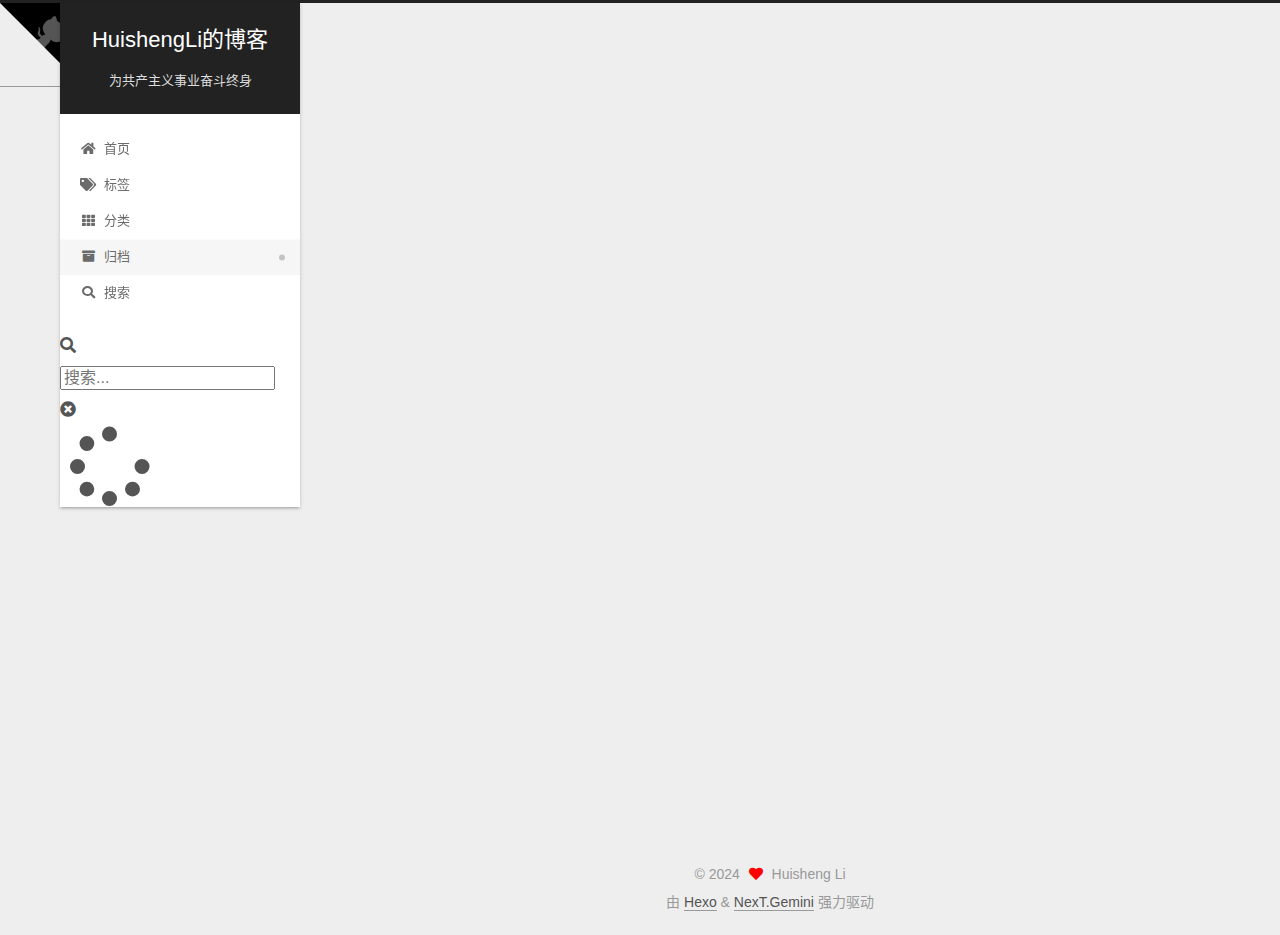
==== archives/index.html @ af9d1add "Site updated: 2024-03-17 16:15:12" ====
<!DOCTYPE html>
<html lang="zh-CN">
<head>
  <meta charset="UTF-8">
<meta name="viewport" content="width=device-width, initial-scale=1, maximum-scale=2">
<meta name="theme-color" content="#222">
<meta name="generator" content="Hexo 7.1.1">
  <link rel="apple-touch-icon" sizes="180x180" href="/images/apple-touch-icon-next.png">
  <link rel="icon" type="image/png" sizes="32x32" href="/images/favicon-32x32-next.png">
  <link rel="icon" type="image/png" sizes="16x16" href="/images/favicon-16x16-next.png">
  <link rel="mask-icon" href="/images/logo.svg" color="#222">

<link rel="stylesheet" href="/css/main.css">


<link rel="stylesheet" href="/lib/font-awesome/css/all.min.css">

<script id="hexo-configurations">
    var NexT = window.NexT || {};
    var CONFIG = {"hostname":"example.com","root":"/","scheme":"Gemini","version":"7.8.0","exturl":false,"sidebar":{"position":"left","display":"post","padding":18,"offset":12,"onmobile":false},"copycode":{"enable":false,"show_result":false,"style":null},"back2top":{"enable":true,"sidebar":false,"scrollpercent":false},"bookmark":{"enable":false,"color":"#222","save":"auto"},"fancybox":false,"mediumzoom":false,"lazyload":false,"pangu":false,"comments":{"style":"tabs","active":null,"storage":true,"lazyload":false,"nav":null},"algolia":{"hits":{"per_page":10},"labels":{"input_placeholder":"Search for Posts","hits_empty":"We didn't find any results for the search: ${query}","hits_stats":"${hits} results found in ${time} ms"}},"localsearch":{"enable":true,"trigger":"auto","top_n_per_article":5,"unescape":false,"preload":false},"motion":{"enable":true,"async":false,"transition":{"post_block":"fadeIn","post_header":"slideDownIn","post_body":"slideDownIn","coll_header":"slideLeftIn","sidebar":"slideUpIn"}},"path":"search.xml"};
  </script>

  <meta name="description" content="记录每周学习成果">
<meta property="og:type" content="website">
<meta property="og:title" content="HuishengLi的博客">
<meta property="og:url" content="http://example.com/archives/index.html">
<meta property="og:site_name" content="HuishengLi的博客">
<meta property="og:description" content="记录每周学习成果">
<meta property="og:locale" content="zh_CN">
<meta property="article:author" content="Huisheng Li">
<meta property="article:tag" content="学习">
<meta name="twitter:card" content="summary">

<link rel="canonical" href="http://example.com/archives/">


<script id="page-configurations">
  // https://hexo.io/docs/variables.html
  CONFIG.page = {
    sidebar: "",
    isHome : false,
    isPost : false,
    lang   : 'zh-CN'
  };
</script>

  <title>归档 | HuishengLi的博客</title>
  






  <noscript>
  <style>
  .use-motion .brand,
  .use-motion .menu-item,
  .sidebar-inner,
  .use-motion .post-block,
  .use-motion .pagination,
  .use-motion .comments,
  .use-motion .post-header,
  .use-motion .post-body,
  .use-motion .collection-header { opacity: initial; }

  .use-motion .site-title,
  .use-motion .site-subtitle {
    opacity: initial;
    top: initial;
  }

  .use-motion .logo-line-before i { left: initial; }
  .use-motion .logo-line-after i { right: initial; }
  </style>
</noscript>

<link rel="alternate" href="/atom.xml" title="HuishengLi的博客" type="application/atom+xml">
</head>

<body itemscope itemtype="http://schema.org/WebPage">
  <div class="container use-motion">
    <div class="headband"></div>

    <header class="header" itemscope itemtype="http://schema.org/WPHeader">
      <div class="header-inner"><div class="site-brand-container">
  <div class="site-nav-toggle">
    <div class="toggle" aria-label="切换导航栏">
      <span class="toggle-line toggle-line-first"></span>
      <span class="toggle-line toggle-line-middle"></span>
      <span class="toggle-line toggle-line-last"></span>
    </div>
  </div>

  <div class="site-meta">

    <a href="/" class="brand" rel="start">
      <span class="logo-line-before"><i></i></span>
      <h1 class="site-title">HuishengLi的博客</h1>
      <span class="logo-line-after"><i></i></span>
    </a>
      <p class="site-subtitle" itemprop="description">为共产主义事业奋斗终身</p>
  </div>

  <div class="site-nav-right">
    <div class="toggle popup-trigger">
        <i class="fa fa-search fa-fw fa-lg"></i>
    </div>
  </div>
</div>




<nav class="site-nav">
  <ul id="menu" class="main-menu menu">
        <li class="menu-item menu-item-home">

    <a href="/" rel="section"><i class="fa fa-home fa-fw"></i>首页</a>

  </li>
        <li class="menu-item menu-item-tags">

    <a href="/tags/" rel="section"><i class="fa fa-tags fa-fw"></i>标签</a>

  </li>
        <li class="menu-item menu-item-categories">

    <a href="/categories/" rel="section"><i class="fa fa-th fa-fw"></i>分类</a>

  </li>
        <li class="menu-item menu-item-archives">

    <a href="/archives/" rel="section"><i class="fa fa-archive fa-fw"></i>归档</a>

  </li>
      <li class="menu-item menu-item-search">
        <a role="button" class="popup-trigger"><i class="fa fa-search fa-fw"></i>搜索
        </a>
      </li>
  </ul>
</nav>



  <div class="search-pop-overlay">
    <div class="popup search-popup">
        <div class="search-header">
  <span class="search-icon">
    <i class="fa fa-search"></i>
  </span>
  <div class="search-input-container">
    <input autocomplete="off" autocapitalize="off"
           placeholder="搜索..." spellcheck="false"
           type="search" class="search-input">
  </div>
  <span class="popup-btn-close">
    <i class="fa fa-times-circle"></i>
  </span>
</div>
<div id="search-result">
  <div id="no-result">
    <i class="fa fa-spinner fa-pulse fa-5x fa-fw"></i>
  </div>
</div>

    </div>
  </div>

</div>
    </header>

    
  <div class="back-to-top">
    <i class="fa fa-arrow-up"></i>
    <span>0%</span>
  </div>

  <a href="https://github.com/HuishengLi233/HuishengLi233.github.io" class="github-corner" title="Follow me on GitHub" aria-label="Follow me on GitHub" rel="noopener" target="_blank"><svg width="80" height="80" viewBox="0 0 250 250" aria-hidden="true"><path d="M0,0 L115,115 L130,115 L142,142 L250,250 L250,0 Z"></path><path d="M128.3,109.0 C113.8,99.7 119.0,89.6 119.0,89.6 C122.0,82.7 120.5,78.6 120.5,78.6 C119.2,72.0 123.4,76.3 123.4,76.3 C127.3,80.9 125.5,87.3 125.5,87.3 C122.9,97.6 130.6,101.9 134.4,103.2" fill="currentColor" style="transform-origin: 130px 106px;" class="octo-arm"></path><path d="M115.0,115.0 C114.9,115.1 118.7,116.5 119.8,115.4 L133.7,101.6 C136.9,99.2 139.9,98.4 142.2,98.6 C133.8,88.0 127.5,74.4 143.8,58.0 C148.5,53.4 154.0,51.2 159.7,51.0 C160.3,49.4 163.2,43.6 171.4,40.1 C171.4,40.1 176.1,42.5 178.8,56.2 C183.1,58.6 187.2,61.8 190.9,65.4 C194.5,69.0 197.7,73.2 200.1,77.6 C213.8,80.2 216.3,84.9 216.3,84.9 C212.7,93.1 206.9,96.0 205.4,96.6 C205.1,102.4 203.0,107.8 198.3,112.5 C181.9,128.9 168.3,122.5 157.7,114.1 C157.9,116.9 156.7,120.9 152.7,124.9 L141.0,136.5 C139.8,137.7 141.6,141.9 141.8,141.8 Z" fill="currentColor" class="octo-body"></path></svg></a>


    <main class="main">
      <div class="main-inner">
        <div class="content-wrap">
          

          <div class="content archive">
            

  
  
  
  <div class="post-block">
    <div class="posts-collapse">
      <div class="collection-title">
        <span class="collection-header">嗯..! 目前共计 1 篇日志。 继续努力。</span>
      </div>

      
    <div class="collection-year">
      <span class="collection-header">2024</span>
    </div>

  <article itemscope itemtype="http://schema.org/Article">
    <header class="post-header">

      <div class="post-meta">
        <time itemprop="dateCreated"
              datetime="2024-03-16T19:32:23+08:00"
              content="2024-03-16">
          03-16
        </time>
      </div>

      <div class="post-title">
          <a class="post-title-link" href="/2024/03/16/hello-world/" itemprop="url">
            <span itemprop="name">Hello World</span>
          </a>
      </div>

    </header>
  </article>


    </div>
  </div>
  
  
  

  



          </div>
          

<script>
  window.addEventListener('tabs:register', () => {
    let { activeClass } = CONFIG.comments;
    if (CONFIG.comments.storage) {
      activeClass = localStorage.getItem('comments_active') || activeClass;
    }
    if (activeClass) {
      let activeTab = document.querySelector(`a[href="#comment-${activeClass}"]`);
      if (activeTab) {
        activeTab.click();
      }
    }
  });
  if (CONFIG.comments.storage) {
    window.addEventListener('tabs:click', event => {
      if (!event.target.matches('.tabs-comment .tab-content .tab-pane')) return;
      let commentClass = event.target.classList[1];
      localStorage.setItem('comments_active', commentClass);
    });
  }
</script>

        </div>
          
  
  <div class="toggle sidebar-toggle">
    <span class="toggle-line toggle-line-first"></span>
    <span class="toggle-line toggle-line-middle"></span>
    <span class="toggle-line toggle-line-last"></span>
  </div>

  <aside class="sidebar">
    <div class="sidebar-inner">

      <ul class="sidebar-nav motion-element">
        <li class="sidebar-nav-toc">
          文章目录
        </li>
        <li class="sidebar-nav-overview">
          站点概览
        </li>
      </ul>

      <!--noindex-->
      <div class="post-toc-wrap sidebar-panel">
      </div>
      <!--/noindex-->

      <div class="site-overview-wrap sidebar-panel">
        <div class="site-author motion-element" itemprop="author" itemscope itemtype="http://schema.org/Person">
    <img class="site-author-image" itemprop="image" alt="Huisheng Li"
      src="/images/avatar.jpg">
  <p class="site-author-name" itemprop="name">Huisheng Li</p>
  <div class="site-description" itemprop="description">记录每周学习成果</div>
</div>
<div class="site-state-wrap motion-element">
  <nav class="site-state">
      <div class="site-state-item site-state-posts">
          <a href="/archives/">
        
          <span class="site-state-item-count">1</span>
          <span class="site-state-item-name">日志</span>
        </a>
      </div>
  </nav>
</div>



      </div>

    </div>
  </aside>
  <div id="sidebar-dimmer"></div>


      </div>
    </main>

    <footer class="footer">
      <div class="footer-inner">
        

        

<div class="copyright">
  
  &copy; 
  <span itemprop="copyrightYear">2024</span>
  <span class="with-love">
    <i class="fa fa-heart"></i>
  </span>
  <span class="author" itemprop="copyrightHolder">Huisheng Li</span>
</div>
  <div class="powered-by">由 <a href="https://hexo.io/" class="theme-link" rel="noopener" target="_blank">Hexo</a> & <a href="https://theme-next.org/" class="theme-link" rel="noopener" target="_blank">NexT.Gemini</a> 强力驱动
  </div>

        








      </div>
    </footer>
  </div>

  
  <script src="/lib/anime.min.js"></script>
  <script src="/lib/velocity/velocity.min.js"></script>
  <script src="/lib/velocity/velocity.ui.min.js"></script>

<script src="/js/utils.js"></script>

<script src="/js/motion.js"></script>


<script src="/js/schemes/pisces.js"></script>


<script src="/js/next-boot.js"></script>




  




  
<script src="/js/local-search.js"></script>













  

  

</body>
</html>
---- css/main.css ----
:root {
  --body-bg-color: #eee;
  --content-bg-color: #fff;
  --card-bg-color: #f5f5f5;
  --text-color: #555;
  --blockquote-color: #666;
  --link-color: #555;
  --link-hover-color: #222;
  --brand-color: #fff;
  --brand-hover-color: #fff;
  --table-row-odd-bg-color: #f9f9f9;
  --table-row-hover-bg-color: #f5f5f5;
  --menu-item-bg-color: #f5f5f5;
  --btn-default-bg: #fff;
  --btn-default-color: #555;
  --btn-default-border-color: #555;
  --btn-default-hover-bg: #222;
  --btn-default-hover-color: #fff;
  --btn-default-hover-border-color: #222;
}
html {
  line-height: 1.15; /* 1 */
  -webkit-text-size-adjust: 100%; /* 2 */
}
body {
  margin: 0;
}
main {
  display: block;
}
h1 {
  font-size: 2em;
  margin: 0.67em 0;
}
hr {
  box-sizing: content-box; /* 1 */
  height: 0; /* 1 */
  overflow: visible; /* 2 */
}
pre {
  font-family: monospace, monospace; /* 1 */
  font-size: 1em; /* 2 */
}
a {
  background: transparent;
}
abbr[title] {
  border-bottom: none; /* 1 */
  text-decoration: underline; /* 2 */
  text-decoration: underline dotted; /* 2 */
}
b,
strong {
  font-weight: bolder;
}
code,
kbd,
samp {
  font-family: monospace, monospace; /* 1 */
  font-size: 1em; /* 2 */
}
small {
  font-size: 80%;
}
sub,
sup {
  font-size: 75%;
  line-height: 0;
  position: relative;
  vertical-align: baseline;
}
sub {
  bottom: -0.25em;
}
sup {
  top: -0.5em;
}
img {
  border-style: none;
}
button,
input,
optgroup,
select,
textarea {
  font-family: inherit; /* 1 */
  font-size: 100%; /* 1 */
  line-height: 1.15; /* 1 */
  margin: 0; /* 2 */
}
button,
input {
/* 1 */
  overflow: visible;
}
button,
select {
/* 1 */
  text-transform: none;
}
button,
[type='button'],
[type='reset'],
[type='submit'] {
  -webkit-appearance: button;
}
button::-moz-focus-inner,
[type='button']::-moz-focus-inner,
[type='reset']::-moz-focus-inner,
[type='submit']::-moz-focus-inner {
  border-style: none;
  padding: 0;
}
button:-moz-focusring,
[type='button']:-moz-focusring,
[type='reset']:-moz-focusring,
[type='submit']:-moz-focusring {
  outline: 1px dotted ButtonText;
}
fieldset {
  padding: 0.35em 0.75em 0.625em;
}
legend {
  box-sizing: border-box; /* 1 */
  color: inherit; /* 2 */
  display: table; /* 1 */
  max-width: 100%; /* 1 */
  padding: 0; /* 3 */
  white-space: normal; /* 1 */
}
progress {
  vertical-align: baseline;
}
textarea {
  overflow: auto;
}
[type='checkbox'],
[type='radio'] {
  box-sizing: border-box; /* 1 */
  padding: 0; /* 2 */
}
[type='number']::-webkit-inner-spin-button,
[type='number']::-webkit-outer-spin-button {
  height: auto;
}
[type='search'] {
  outline-offset: -2px; /* 2 */
  -webkit-appearance: textfield; /* 1 */
}
[type='search']::-webkit-search-decoration {
  -webkit-appearance: none;
}
::-webkit-file-upload-button {
  font: inherit; /* 2 */
  -webkit-appearance: button; /* 1 */
}
details {
  display: block;
}
summary {
  display: list-item;
}
template {
  display: none;
}
[hidden] {
  display: none;
}
::selection {
  background: #262a30;
  color: #eee;
}
html,
body {
  height: 100%;
}
body {
  background: var(--body-bg-color);
  color: var(--text-color);
  font-family: 'Lato', "PingFang SC", "Microsoft YaHei", sans-serif;
  font-size: 1em;
  line-height: 2;
}
@media (max-width: 991px) {
  body {
    padding-left: 0 !important;
    padding-right: 0 !important;
  }
}
h1,
h2,
h3,
h4,
h5,
h6 {
  font-family: 'Lato', "PingFang SC", "Microsoft YaHei", sans-serif;
  font-weight: bold;
  line-height: 1.5;
  margin: 20px 0 15px;
}
h1 {
  font-size: 1.5em;
}
h2 {
  font-size: 1.375em;
}
h3 {
  font-size: 1.25em;
}
h4 {
  font-size: 1.125em;
}
h5 {
  font-size: 1em;
}
h6 {
  font-size: 0.875em;
}
p {
  margin: 0 0 20px 0;
}
a,
span.exturl {
  border-bottom: 1px solid #999;
  color: var(--link-color);
  outline: 0;
  text-decoration: none;
  overflow-wrap: break-word;
  word-wrap: break-word;
  cursor: pointer;
}
a:hover,
span.exturl:hover {
  border-bottom-color: var(--link-hover-color);
  color: var(--link-hover-color);
}
iframe,
img,
video {
  display: block;
  margin-left: auto;
  margin-right: auto;
  max-width: 100%;
}
hr {
  background-image: repeating-linear-gradient(-45deg, #ddd, #ddd 4px, transparent 4px, transparent 8px);
  border: 0;
  height: 3px;
  margin: 40px 0;
}
blockquote {
  border-left: 4px solid #ddd;
  color: var(--blockquote-color);
  margin: 0;
  padding: 0 15px;
}
blockquote cite::before {
  content: '-';
  padding: 0 5px;
}
dt {
  font-weight: bold;
}
dd {
  margin: 0;
  padding: 0;
}
kbd {
  background-color: #f5f5f5;
  background-image: linear-gradient(#eee, #fff, #eee);
  border: 1px solid #ccc;
  border-radius: 0.2em;
  box-shadow: 0.1em 0.1em 0.2em rgba(0,0,0,0.1);
  color: #555;
  font-family: inherit;
  padding: 0.1em 0.3em;
  white-space: nowrap;
}
.table-container {
  overflow: auto;
}
table {
  border-collapse: collapse;
  border-spacing: 0;
  font-size: 0.875em;
  margin: 0 0 20px 0;
  width: 100%;
}
tbody tr:nth-of-type(odd) {
  background: var(--table-row-odd-bg-color);
}
tbody tr:hover {
  background: var(--table-row-hover-bg-color);
}
caption,
th,
td {
  font-weight: normal;
  padding: 8px;
  vertical-align: middle;
}
th,
td {
  border: 1px solid #ddd;
  border-bottom: 3px solid #ddd;
}
th {
  font-weight: 700;
  padding-bottom: 10px;
}
td {
  border-bottom-width: 1px;
}
.btn {
  background: var(--btn-default-bg);
  border: 2px solid var(--btn-default-border-color);
  border-radius: 2px;
  color: var(--btn-default-color);
  display: inline-block;
  font-size: 0.875em;
  line-height: 2;
  padding: 0 20px;
  text-decoration: none;
  transition-property: background-color;
  transition-delay: 0s;
  transition-duration: 0.2s;
  transition-timing-function: ease-in-out;
}
.btn:hover {
  background: var(--btn-default-hover-bg);
  border-color: var(--btn-default-hover-border-color);
  color: var(--btn-default-hover-color);
}
.btn + .btn {
  margin: 0 0 8px 8px;
}
.btn .fa-fw {
  text-align: left;
  width: 1.285714285714286em;
}
.toggle {
  line-height: 0;
}
.toggle .toggle-line {
  background: #fff;
  display: inline-block;
  height: 2px;
  left: 0;
  position: relative;
  top: 0;
  transition: all 0.4s;
  vertical-align: top;
  width: 100%;
}
.toggle .toggle-line:not(:first-child) {
  margin-top: 3px;
}
.toggle.toggle-arrow .toggle-line-first {
  left: 50%;
  top: 2px;
  transform: rotate(45deg);
  width: 50%;
}
.toggle.toggle-arrow .toggle-line-middle {
  left: 2px;
  width: 90%;
}
.toggle.toggle-arrow .toggle-line-last {
  left: 50%;
  top: -2px;
  transform: rotate(-45deg);
  width: 50%;
}
.toggle.toggle-close .toggle-line-first {
  transform: rotate(-45deg);
  top: 5px;
}
.toggle.toggle-close .toggle-line-middle {
  opacity: 0;
}
.toggle.toggle-close .toggle-line-last {
  transform: rotate(45deg);
  top: -5px;
}
.highlight,
pre {
  background: #f7f7f7;
  color: #4d4d4c;
  line-height: 1.6;
  margin: 0 auto 20px;
}
pre,
code {
  font-family: consolas, Menlo, monospace, "PingFang SC", "Microsoft YaHei";
}
code {
  background: #eee;
  border-radius: 3px;
  color: #555;
  padding: 2px 4px;
  overflow-wrap: break-word;
  word-wrap: break-word;
}
.highlight *::selection {
  background: #d6d6d6;
}
.highlight pre {
  border: 0;
  margin: 0;
  padding: 10px 0;
}
.highlight table {
  border: 0;
  margin: 0;
  width: auto;
}
.highlight td {
  border: 0;
  padding: 0;
}
.highlight figcaption {
  background: #eff2f3;
  color: #4d4d4c;
  display: flex;
  font-size: 0.875em;
  justify-content: space-between;
  line-height: 1.2;
  padding: 0.5em;
}
.highlight figcaption a {
  color: #4d4d4c;
}
.highlight figcaption a:hover {
  border-bottom-color: #4d4d4c;
}
.highlight .gutter {
  -moz-user-select: none;
  -ms-user-select: none;
  -webkit-user-select: none;
  user-select: none;
}
.highlight .gutter pre {
  background: #eff2f3;
  color: #869194;
  padding-left: 10px;
  padding-right: 10px;
  text-align: right;
}
.highlight .code pre {
  background: #f7f7f7;
  padding-left: 10px;
  width: 100%;
}
.gist table {
  width: auto;
}
.gist table td {
  border: 0;
}
pre {
  overflow: auto;
  padding: 10px;
}
pre code {
  background: none;
  color: #4d4d4c;
  font-size: 0.875em;
  padding: 0;
  text-shadow: none;
}
pre .deletion {
  background: #fdd;
}
pre .addition {
  background: #dfd;
}
pre .meta {
  color: #eab700;
  -moz-user-select: none;
  -ms-user-select: none;
  -webkit-user-select: none;
  user-select: none;
}
pre .comment {
  color: #8e908c;
}
pre .variable,
pre .attribute,
pre .tag,
pre .name,
pre .regexp,
pre .ruby .constant,
pre .xml .tag .title,
pre .xml .pi,
pre .xml .doctype,
pre .html .doctype,
pre .css .id,
pre .css .class,
pre .css .pseudo {
  color: #c82829;
}
pre .number,
pre .preprocessor,
pre .built_in,
pre .builtin-name,
pre .literal,
pre .params,
pre .constant,
pre .command {
  color: #f5871f;
}
pre .ruby .class .title,
pre .css .rules .attribute,
pre .string,
pre .symbol,
pre .value,
pre .inheritance,
pre .header,
pre .ruby .symbol,
pre .xml .cdata,
pre .special,
pre .formula {
  color: #718c00;
}
pre .title,
pre .css .hexcolor {
  color: #3e999f;
}
pre .function,
pre .python .decorator,
pre .python .title,
pre .ruby .function .title,
pre .ruby .title .keyword,
pre .perl .sub,
pre .javascript .title,
pre .coffeescript .title {
  color: #4271ae;
}
pre .keyword,
pre .javascript .function {
  color: #8959a8;
}
.blockquote-center {
  border-left: none;
  margin: 40px 0;
  padding: 0;
  position: relative;
  text-align: center;
}
.blockquote-center .fa {
  display: block;
  opacity: 0.6;
  position: absolute;
  width: 100%;
}
.blockquote-center .fa-quote-left {
  border-top: 1px solid #ccc;
  text-align: left;
  top: -20px;
}
.blockquote-center .fa-quote-right {
  border-bottom: 1px solid #ccc;
  text-align: right;
  bottom: -20px;
}
.blockquote-center p,
.blockquote-center div {
  text-align: center;
}
.post-body .group-picture img {
  margin: 0 auto;
  padding: 0 3px;
}
.group-picture-row {
  margin-bottom: 6px;
  overflow: hidden;
}
.group-picture-column {
  float: left;
  margin-bottom: 10px;
}
.post-body .label {
  color: #555;
  display: inline;
  padding: 0 2px;
}
.post-body .label.default {
  background: #f0f0f0;
}
.post-body .label.primary {
  background: #efe6f7;
}
.post-body .label.info {
  background: #e5f2f8;
}
.post-body .label.success {
  background: #e7f4e9;
}
.post-body .label.warning {
  background: #fcf6e1;
}
.post-body .label.danger {
  background: #fae8eb;
}
.post-body .tabs {
  margin-bottom: 20px;
}
.post-body .tabs,
.tabs-comment {
  display: block;
  padding-top: 10px;
  position: relative;
}
.post-body .tabs ul.nav-tabs,
.tabs-comment ul.nav-tabs {
  display: flex;
  flex-wrap: wrap;
  margin: 0;
  margin-bottom: -1px;
  padding: 0;
}
@media (max-width: 413px) {
  .post-body .tabs ul.nav-tabs,
  .tabs-comment ul.nav-tabs {
    display: block;
    margin-bottom: 5px;
  }
}
.post-body .tabs ul.nav-tabs li.tab,
.tabs-comment ul.nav-tabs li.tab {
  border-bottom: 1px solid #ddd;
  border-left: 1px solid transparent;
  border-right: 1px solid transparent;
  border-top: 3px solid transparent;
  flex-grow: 1;
  list-style-type: none;
  border-radius: 0 0 0 0;
}
@media (max-width: 413px) {
  .post-body .tabs ul.nav-tabs li.tab,
  .tabs-comment ul.nav-tabs li.tab {
    border-bottom: 1px solid transparent;
    border-left: 3px solid transparent;
    border-right: 1px solid transparent;
    border-top: 1px solid transparent;
  }
}
@media (max-width: 413px) {
  .post-body .tabs ul.nav-tabs li.tab,
  .tabs-comment ul.nav-tabs li.tab {
    border-radius: 0;
  }
}
.post-body .tabs ul.nav-tabs li.tab a,
.tabs-comment ul.nav-tabs li.tab a {
  border-bottom: initial;
  display: block;
  line-height: 1.8;
  outline: 0;
  padding: 0.25em 0.75em;
  text-align: center;
  transition-delay: 0s;
  transition-duration: 0.2s;
  transition-timing-function: ease-out;
}
.post-body .tabs ul.nav-tabs li.tab a i,
.tabs-comment ul.nav-tabs li.tab a i {
  width: 1.285714285714286em;
}
.post-body .tabs ul.nav-tabs li.tab.active,
.tabs-comment ul.nav-tabs li.tab.active {
  border-bottom: 1px solid transparent;
  border-left: 1px solid #ddd;
  border-right: 1px solid #ddd;
  border-top: 3px solid #fc6423;
}
@media (max-width: 413px) {
  .post-body .tabs ul.nav-tabs li.tab.active,
  .tabs-comment ul.nav-tabs li.tab.active {
    border-bottom: 1px solid #ddd;
    border-left: 3px solid #fc6423;
    border-right: 1px solid #ddd;
    border-top: 1px solid #ddd;
  }
}
.post-body .tabs ul.nav-tabs li.tab.active a,
.tabs-comment ul.nav-tabs li.tab.active a {
  color: var(--link-color);
  cursor: default;
}
.post-body .tabs .tab-content .tab-pane,
.tabs-comment .tab-content .tab-pane {
  border: 1px solid #ddd;
  border-top: 0;
  padding: 20px 20px 0 20px;
  border-radius: 0;
}
.post-body .tabs .tab-content .tab-pane:not(.active),
.tabs-comment .tab-content .tab-pane:not(.active) {
  display: none;
}
.post-body .tabs .tab-content .tab-pane.active,
.tabs-comment .tab-content .tab-pane.active {
  display: block;
}
.post-body .tabs .tab-content .tab-pane.active:nth-of-type(1),
.tabs-comment .tab-content .tab-pane.active:nth-of-type(1) {
  border-radius: 0 0 0 0;
}
@media (max-width: 413px) {
  .post-body .tabs .tab-content .tab-pane.active:nth-of-type(1),
  .tabs-comment .tab-content .tab-pane.active:nth-of-type(1) {
    border-radius: 0;
  }
}
.post-body .note {
  border-radius: 3px;
  margin-bottom: 20px;
  padding: 1em;
  position: relative;
  border: 1px solid #eee;
  border-left-width: 5px;
}
.post-body .note h2,
.post-body .note h3,
.post-body .note h4,
.post-body .note h5,
.post-body .note h6 {
  margin-top: 0;
  border-bottom: initial;
  margin-bottom: 0;
  padding-top: 0;
}
.post-body .note p:first-child,
.post-body .note ul:first-child,
.post-body .note ol:first-child,
.post-body .note table:first-child,
.post-body .note pre:first-child,
.post-body .note blockquote:first-child,
.post-body .note img:first-child {
  margin-top: 0;
}
.post-body .note p:last-child,
.post-body .note ul:last-child,
.post-body .note ol:last-child,
.post-body .note table:last-child,
.post-body .note pre:last-child,
.post-body .note blockquote:last-child,
.post-body .note img:last-child {
  margin-bottom: 0;
}
.post-body .note.default {
  border-left-color: #777;
}
.post-body .note.default h2,
.post-body .note.default h3,
.post-body .note.default h4,
.post-body .note.default h5,
.post-body .note.default h6 {
  color: #777;
}
.post-body .note.primary {
  border-left-color: #6f42c1;
}
.post-body .note.primary h2,
.post-body .note.primary h3,
.post-body .note.primary h4,
.post-body .note.primary h5,
.post-body .note.primary h6 {
  color: #6f42c1;
}
.post-body .note.info {
  border-left-color: #428bca;
}
.post-body .note.info h2,
.post-body .note.info h3,
.post-body .note.info h4,
.post-body .note.info h5,
.post-body .note.info h6 {
  color: #428bca;
}
.post-body .note.success {
  border-left-color: #5cb85c;
}
.post-body .note.success h2,
.post-body .note.success h3,
.post-body .note.success h4,
.post-body .note.success h5,
.post-body .note.success h6 {
  color: #5cb85c;
}
.post-body .note.warning {
  border-left-color: #f0ad4e;
}
.post-body .note.warning h2,
.post-body .note.warning h3,
.post-body .note.warning h4,
.post-body .note.warning h5,
.post-body .note.warning h6 {
  color: #f0ad4e;
}
.post-body .note.danger {
  border-left-color: #d9534f;
}
.post-body .note.danger h2,
.post-body .note.danger h3,
.post-body .note.danger h4,
.post-body .note.danger h5,
.post-body .note.danger h6 {
  color: #d9534f;
}
.pagination .prev,
.pagination .next,
.pagination .page-number,
.pagination .space {
  display: inline-block;
  margin: 0 10px;
  padding: 0 11px;
  position: relative;
  top: -1px;
}
@media (max-width: 767px) {
  .pagination .prev,
  .pagination .next,
  .pagination .page-number,
  .pagination .space {
    margin: 0 5px;
  }
}
.pagination {
  border-top: 1px solid #eee;
  margin: 120px 0 0;
  text-align: center;
}
.pagination .prev,
.pagination .next,
.pagination .page-number {
  border-bottom: 0;
  border-top: 1px solid #eee;
  transition-property: border-color;
  transition-delay: 0s;
  transition-duration: 0.2s;
  transition-timing-function: ease-in-out;
}
.pagination .prev:hover,
.pagination .next:hover,
.pagination .page-number:hover {
  border-top-color: #222;
}
.pagination .space {
  margin: 0;
  padding: 0;
}
.pagination .prev {
  margin-left: 0;
}
.pagination .next {
  margin-right: 0;
}
.pagination .page-number.current {
  background: #ccc;
  border-top-color: #ccc;
  color: #fff;
}
@media (max-width: 767px) {
  .pagination {
    border-top: none;
  }
  .pagination .prev,
  .pagination .next,
  .pagination .page-number {
    border-bottom: 1px solid #eee;
    border-top: 0;
    margin-bottom: 10px;
    padding: 0 10px;
  }
  .pagination .prev:hover,
  .pagination .next:hover,
  .pagination .page-number:hover {
    border-bottom-color: #222;
  }
}
.comments {
  margin-top: 60px;
  overflow: hidden;
}
.comment-button-group {
  display: flex;
  flex-wrap: wrap-reverse;
  justify-content: center;
  margin: 1em 0;
}
.comment-button-group .comment-button {
  margin: 0.1em 0.2em;
}
.comment-button-group .comment-button.active {
  background: var(--btn-default-hover-bg);
  border-color: var(--btn-default-hover-border-color);
  color: var(--btn-default-hover-color);
}
.comment-position {
  display: none;
}
.comment-position.active {
  display: block;
}
.tabs-comment {
  background: var(--content-bg-color);
  margin-top: 4em;
  padding-top: 0;
}
.tabs-comment .comments {
  border: 0;
  box-shadow: none;
  margin-top: 0;
  padding-top: 0;
}
.container {
  min-height: 100%;
  position: relative;
}
.main-inner {
  margin: 0 auto;
  width: calc(100% - 20px);
}
@media (min-width: 1200px) {
  .main-inner {
    width: 1160px;
  }
}
@media (min-width: 1600px) {
  .main-inner {
    width: 73%;
  }
}
@media (max-width: 767px) {
  .content-wrap {
    padding: 0 20px;
  }
}
.header {
  background: transparent;
}
.header-inner {
  margin: 0 auto;
  width: calc(100% - 20px);
}
@media (min-width: 1200px) {
  .header-inner {
    width: 1160px;
  }
}
@media (min-width: 1600px) {
  .header-inner {
    width: 73%;
  }
}
.site-brand-container {
  display: flex;
  flex-shrink: 0;
  padding: 0 10px;
}
.headband {
  background: #222;
  height: 3px;
}
.site-meta {
  flex-grow: 1;
  text-align: center;
}
@media (max-width: 767px) {
  .site-meta {
    text-align: center;
  }
}
.brand {
  border-bottom: none;
  color: var(--brand-color);
  display: inline-block;
  line-height: 1.375em;
  padding: 0 40px;
  position: relative;
}
.brand:hover {
  color: var(--brand-hover-color);
}
.site-title {
  font-family: 'Lato', "PingFang SC", "Microsoft YaHei", sans-serif;
  font-size: 1.375em;
  font-weight: normal;
  margin: 0;
}
.site-subtitle {
  color: #ddd;
  font-size: 0.8125em;
  margin: 10px 0;
}
.use-motion .brand {
  opacity: 0;
}
.use-motion .site-title,
.use-motion .site-subtitle,
.use-motion .custom-logo-image {
  opacity: 0;
  position: relative;
  top: -10px;
}
.site-nav-toggle,
.site-nav-right {
  display: none;
}
@media (max-width: 767px) {
  .site-nav-toggle,
  .site-nav-right {
    display: flex;
    flex-direction: column;
    justify-content: center;
  }
}
.site-nav-toggle .toggle,
.site-nav-right .toggle {
  color: var(--text-color);
  padding: 10px;
  width: 22px;
}
.site-nav-toggle .toggle .toggle-line,
.site-nav-right .toggle .toggle-line {
  background: var(--text-color);
  border-radius: 1px;
}
.site-nav {
  display: block;
}
@media (max-width: 767px) {
  .site-nav {
    clear: both;
    display: none;
  }
}
.site-nav.site-nav-on {
  display: block;
}
.menu {
  margin-top: 20px;
  padding-left: 0;
  text-align: center;
}
.menu-item {
  display: inline-block;
  list-style: none;
  margin: 0 10px;
}
@media (max-width: 767px) {
  .menu-item {
    display: block;
    margin-top: 10px;
  }
  .menu-item.menu-item-search {
    display: none;
  }
}
.menu-item a,
.menu-item span.exturl {
  border-bottom: 0;
  display: block;
  font-size: 0.8125em;
  transition-property: border-color;
  transition-delay: 0s;
  transition-duration: 0.2s;
  transition-timing-function: ease-in-out;
}
@media (hover: none) {
  .menu-item a:hover,
  .menu-item span.exturl:hover {
    border-bottom-color: transparent !important;
  }
}
.menu-item .fa,
.menu-item .fab,
.menu-item .far,
.menu-item .fas {
  margin-right: 8px;
}
.menu-item .badge {
  display: inline-block;
  font-weight: bold;
  line-height: 1;
  margin-left: 0.35em;
  margin-top: 0.35em;
  text-align: center;
  white-space: nowrap;
}
@media (max-width: 767px) {
  .menu-item .badge {
    float: right;
    margin-left: 0;
  }
}
.menu-item-active a,
.menu .menu-item a:hover,
.menu .menu-item span.exturl:hover {
  background: var(--menu-item-bg-color);
}
.use-motion .menu-item {
  opacity: 0;
}
.sidebar {
  background: #222;
  bottom: 0;
  box-shadow: inset 0 2px 6px #000;
  position: fixed;
  top: 0;
}
@media (max-width: 991px) {
  .sidebar {
    display: none;
  }
}
.sidebar-inner {
  color: #999;
  padding: 18px 10px;
  text-align: center;
}
.cc-license {
  margin-top: 10px;
  text-align: center;
}
.cc-license .cc-opacity {
  border-bottom: none;
  opacity: 0.7;
}
.cc-license .cc-opacity:hover {
  opacity: 0.9;
}
.cc-license img {
  display: inline-block;
}
.site-author-image {
  border: 1px solid #eee;
  display: block;
  margin: 0 auto;
  max-width: 120px;
  padding: 2px;
}
.site-author-name {
  color: var(--text-color);
  font-weight: 600;
  margin: 0;
  text-align: center;
}
.site-description {
  color: #999;
  font-size: 0.8125em;
  margin-top: 0;
  text-align: center;
}
.links-of-author {
  margin-top: 15px;
}
.links-of-author a,
.links-of-author span.exturl {
  border-bottom-color: #555;
  display: inline-block;
  font-size: 0.8125em;
  margin-bottom: 10px;
  margin-right: 10px;
  vertical-align: middle;
}
.links-of-author a::before,
.links-of-author span.exturl::before {
  background: #f569a2;
  border-radius: 50%;
  content: ' ';
  display: inline-block;
  height: 4px;
  margin-right: 3px;
  vertical-align: middle;
  width: 4px;
}
.sidebar-button {
  margin-top: 15px;
}
.sidebar-button a {
  border: 1px solid #fc6423;
  border-radius: 4px;
  color: #fc6423;
  display: inline-block;
  padding: 0 15px;
}
.sidebar-button a .fa,
.sidebar-button a .fab,
.sidebar-button a .far,
.sidebar-button a .fas {
  margin-right: 5px;
}
.sidebar-button a:hover {
  background: #fc6423;
  border: 1px solid #fc6423;
  color: #fff;
}
.sidebar-button a:hover .fa,
.sidebar-button a:hover .fab,
.sidebar-button a:hover .far,
.sidebar-button a:hover .fas {
  color: #fff;
}
.links-of-blogroll {
  font-size: 0.8125em;
  margin-top: 10px;
}
.links-of-blogroll-title {
  font-size: 0.875em;
  font-weight: 600;
  margin-top: 0;
}
.links-of-blogroll-list {
  list-style: none;
  margin: 0;
  padding: 0;
}
#sidebar-dimmer {
  display: none;
}
@media (max-width: 767px) {
  #sidebar-dimmer {
    background: #000;
    display: block;
    height: 100%;
    left: 100%;
    opacity: 0;
    position: fixed;
    top: 0;
    width: 100%;
    z-index: 1100;
  }
  .sidebar-active + #sidebar-dimmer {
    opacity: 0.7;
    transform: translateX(-100%);
    transition: opacity 0.5s;
  }
}
.sidebar-nav {
  margin: 0;
  padding-bottom: 20px;
  padding-left: 0;
}
.sidebar-nav li {
  border-bottom: 1px solid transparent;
  color: var(--text-color);
  cursor: pointer;
  display: inline-block;
  font-size: 0.875em;
}
.sidebar-nav li.sidebar-nav-overview {
  margin-left: 10px;
}
.sidebar-nav li:hover {
  color: #fc6423;
}
.sidebar-nav .sidebar-nav-active {
  border-bottom-color: #fc6423;
  color: #fc6423;
}
.sidebar-nav .sidebar-nav-active:hover {
  color: #fc6423;
}
.sidebar-panel {
  display: none;
  overflow-x: hidden;
  overflow-y: auto;
}
.sidebar-panel-active {
  display: block;
}
.sidebar-toggle {
  background: #222;
  bottom: 45px;
  cursor: pointer;
  height: 14px;
  left: 30px;
  padding: 5px;
  position: fixed;
  width: 14px;
  z-index: 1300;
}
@media (max-width: 991px) {
  .sidebar-toggle {
    left: 20px;
    opacity: 0.8;
    display: none;
  }
}
.sidebar-toggle:hover .toggle-line {
  background: #fc6423;
}
.post-toc {
  font-size: 0.875em;
}
.post-toc ol {
  list-style: none;
  margin: 0;
  padding: 0 2px 5px 10px;
  text-align: left;
}
.post-toc ol > ol {
  padding-left: 0;
}
.post-toc ol a {
  transition-property: all;
  transition-delay: 0s;
  transition-duration: 0.2s;
  transition-timing-function: ease-in-out;
}
.post-toc .nav-item {
  line-height: 1.8;
  overflow: hidden;
  text-overflow: ellipsis;
  white-space: nowrap;
}
.post-toc .nav .nav-child {
  display: none;
}
.post-toc .nav .active > .nav-child {
  display: block;
}
.post-toc .nav .active-current > .nav-child {
  display: block;
}
.post-toc .nav .active-current > .nav-child > .nav-item {
  display: block;
}
.post-toc .nav .active > a {
  border-bottom-color: #fc6423;
  color: #fc6423;
}
.post-toc .nav .active-current > a {
  color: #fc6423;
}
.post-toc .nav .active-current > a:hover {
  color: #fc6423;
}
.site-state {
  display: flex;
  justify-content: center;
  line-height: 1.4;
  margin-top: 10px;
  overflow: hidden;
  text-align: center;
  white-space: nowrap;
}
.site-state-item {
  padding: 0 15px;
}
.site-state-item:not(:first-child) {
  border-left: 1px solid #eee;
}
.site-state-item a {
  border-bottom: none;
}
.site-state-item-count {
  display: block;
  font-size: 1em;
  font-weight: 600;
  text-align: center;
}
.site-state-item-name {
  color: #999;
  font-size: 0.8125em;
}
.footer {
  color: #999;
  font-size: 0.875em;
  padding: 20px 0;
}
.footer.footer-fixed {
  bottom: 0;
  left: 0;
  position: absolute;
  right: 0;
}
.footer-inner {
  box-sizing: border-box;
  margin: 0 auto;
  text-align: center;
  width: calc(100% - 20px);
}
@media (min-width: 1200px) {
  .footer-inner {
    width: 1160px;
  }
}
@media (min-width: 1600px) {
  .footer-inner {
    width: 73%;
  }
}
.languages {
  display: inline-block;
  font-size: 1.125em;
  position: relative;
}
.languages .lang-select-label span {
  margin: 0 0.5em;
}
.languages .lang-select {
  height: 100%;
  left: 0;
  opacity: 0;
  position: absolute;
  top: 0;
  width: 100%;
}
.with-love {
  color: #ff0000;
  display: inline-block;
  margin: 0 5px;
}
.powered-by,
.theme-info {
  display: inline-block;
}
@-moz-keyframes iconAnimate {
  0%, 100% {
    transform: scale(1);
  }
  10%, 30% {
    transform: scale(0.9);
  }
  20%, 40%, 60%, 80% {
    transform: scale(1.1);
  }
  50%, 70% {
    transform: scale(1.1);
  }
}
@-webkit-keyframes iconAnimate {
  0%, 100% {
    transform: scale(1);
  }
  10%, 30% {
    transform: scale(0.9);
  }
  20%, 40%, 60%, 80% {
    transform: scale(1.1);
  }
  50%, 70% {
    transform: scale(1.1);
  }
}
@-o-keyframes iconAnimate {
  0%, 100% {
    transform: scale(1);
  }
  10%, 30% {
    transform: scale(0.9);
  }
  20%, 40%, 60%, 80% {
    transform: scale(1.1);
  }
  50%, 70% {
    transform: scale(1.1);
  }
}
@keyframes iconAnimate {
  0%, 100% {
    transform: scale(1);
  }
  10%, 30% {
    transform: scale(0.9);
  }
  20%, 40%, 60%, 80% {
    transform: scale(1.1);
  }
  50%, 70% {
    transform: scale(1.1);
  }
}
.back-to-top {
  font-size: 12px;
  text-align: center;
  transition-delay: 0s;
  transition-duration: 0.2s;
  transition-timing-function: ease-in-out;
}
.back-to-top {
  background: #222;
  bottom: -100px;
  box-sizing: border-box;
  color: #fff;
  cursor: pointer;
  left: 30px;
  opacity: 0.6;
  padding: 0 6px;
  position: fixed;
  transition-property: bottom;
  z-index: 1300;
  width: 24px;
}
.back-to-top span {
  display: none;
}
.back-to-top:hover {
  color: #fc6423;
}
.back-to-top.back-to-top-on {
  bottom: 30px;
}
@media (max-width: 991px) {
  .back-to-top {
    left: 20px;
    opacity: 0.8;
  }
}
.post-body {
  font-family: 'Lato', "PingFang SC", "Microsoft YaHei", sans-serif;
  overflow-wrap: break-word;
  word-wrap: break-word;
}
@media (min-width: 1200px) {
  .post-body {
    font-size: 1.125em;
  }
}
.post-body .exturl .fa {
  font-size: 0.875em;
  margin-left: 4px;
}
.post-body .image-caption,
.post-body .figure .caption {
  color: #999;
  font-size: 0.875em;
  font-weight: bold;
  line-height: 1;
  margin: -20px auto 15px;
  text-align: center;
}
.post-sticky-flag {
  display: inline-block;
  transform: rotate(30deg);
}
.post-button {
  margin-top: 40px;
  text-align: center;
}
.use-motion .post-block,
.use-motion .pagination,
.use-motion .comments {
  opacity: 0;
}
.use-motion .post-header {
  opacity: 0;
}
.use-motion .post-body {
  opacity: 0;
}
.use-motion .collection-header {
  opacity: 0;
}
.posts-collapse {
  margin-left: 35px;
  position: relative;
}
@media (max-width: 767px) {
  .posts-collapse {
    margin-left: 0px;
    margin-right: 0px;
  }
}
.posts-collapse .collection-title {
  font-size: 1.125em;
  position: relative;
}
.posts-collapse .collection-title::before {
  background: #999;
  border: 1px solid #fff;
  border-radius: 50%;
  content: ' ';
  height: 10px;
  left: 0;
  margin-left: -6px;
  margin-top: -4px;
  position: absolute;
  top: 50%;
  width: 10px;
}
.posts-collapse .collection-year {
  font-size: 1.5em;
  font-weight: bold;
  margin: 60px 0;
  position: relative;
}
.posts-collapse .collection-year::before {
  background: #bbb;
  border-radius: 50%;
  content: ' ';
  height: 8px;
  left: 0;
  margin-left: -4px;
  margin-top: -4px;
  position: absolute;
  top: 50%;
  width: 8px;
}
.posts-collapse .collection-header {
  display: block;
  margin: 0 0 0 20px;
}
.posts-collapse .collection-header small {
  color: #bbb;
  margin-left: 5px;
}
.posts-collapse .post-header {
  border-bottom: 1px dashed #ccc;
  margin: 30px 0;
  padding-left: 15px;
  position: relative;
  transition-property: border;
  transition-delay: 0s;
  transition-duration: 0.2s;
  transition-timing-function: ease-in-out;
}
.posts-collapse .post-header::before {
  background: #bbb;
  border: 1px solid #fff;
  border-radius: 50%;
  content: ' ';
  height: 6px;
  left: 0;
  margin-left: -4px;
  position: absolute;
  top: 0.75em;
  transition-property: background;
  width: 6px;
  transition-delay: 0s;
  transition-duration: 0.2s;
  transition-timing-function: ease-in-out;
}
.posts-collapse .post-header:hover {
  border-bottom-color: #666;
}
.posts-collapse .post-header:hover::before {
  background: #222;
}
.posts-collapse .post-meta {
  display: inline;
  font-size: 0.75em;
  margin-right: 10px;
}
.posts-collapse .post-title {
  display: inline;
}
.posts-collapse .post-title a,
.posts-collapse .post-title span.exturl {
  border-bottom: none;
  color: var(--link-color);
}
.posts-collapse .post-title .fa-external-link-alt {
  font-size: 0.875em;
  margin-left: 5px;
}
.posts-collapse::before {
  background: #f5f5f5;
  content: ' ';
  height: 100%;
  left: 0;
  margin-left: -2px;
  position: absolute;
  top: 1.25em;
  width: 4px;
}
.post-eof {
  background: #ccc;
  height: 1px;
  margin: 80px auto 60px;
  text-align: center;
  width: 8%;
}
.post-block:last-of-type .post-eof {
  display: none;
}
.content {
  padding-top: 40px;
}
@media (min-width: 992px) {
  .post-body {
    text-align: justify;
  }
}
@media (max-width: 991px) {
  .post-body {
    text-align: justify;
  }
}
.post-body h1,
.post-body h2,
.post-body h3,
.post-body h4,
.post-body h5,
.post-body h6 {
  padding-top: 10px;
}
.post-body h1 .header-anchor,
.post-body h2 .header-anchor,
.post-body h3 .header-anchor,
.post-body h4 .header-anchor,
.post-body h5 .header-anchor,
.post-body h6 .header-anchor {
  border-bottom-style: none;
  color: #ccc;
  float: right;
  margin-left: 10px;
  visibility: hidden;
}
.post-body h1 .header-anchor:hover,
.post-body h2 .header-anchor:hover,
.post-body h3 .header-anchor:hover,
.post-body h4 .header-anchor:hover,
.post-body h5 .header-anchor:hover,
.post-body h6 .header-anchor:hover {
  color: inherit;
}
.post-body h1:hover .header-anchor,
.post-body h2:hover .header-anchor,
.post-body h3:hover .header-anchor,
.post-body h4:hover .header-anchor,
.post-body h5:hover .header-anchor,
.post-body h6:hover .header-anchor {
  visibility: visible;
}
.post-body iframe,
.post-body img,
.post-body video {
  margin-bottom: 20px;
}
.post-body .video-container {
  height: 0;
  margin-bottom: 20px;
  overflow: hidden;
  padding-top: 75%;
  position: relative;
  width: 100%;
}
.post-body .video-container iframe,
.post-body .video-container object,
.post-body .video-container embed {
  height: 100%;
  left: 0;
  margin: 0;
  position: absolute;
  top: 0;
  width: 100%;
}
.post-gallery {
  align-items: center;
  display: grid;
  grid-gap: 10px;
  grid-template-columns: 1fr 1fr 1fr;
  margin-bottom: 20px;
}
@media (max-width: 767px) {
  .post-gallery {
    grid-template-columns: 1fr 1fr;
  }
}
.post-gallery a {
  border: 0;
}
.post-gallery img {
  margin: 0;
}
.posts-expand .post-header {
  font-size: 1.125em;
}
.posts-expand .post-title {
  font-size: 1.5em;
  font-weight: normal;
  margin: initial;
  text-align: center;
  overflow-wrap: break-word;
  word-wrap: break-word;
}
.posts-expand .post-title-link {
  border-bottom: none;
  color: var(--link-color);
  display: inline-block;
  position: relative;
  vertical-align: top;
}
.posts-expand .post-title-link::before {
  background: var(--link-color);
  bottom: 0;
  content: '';
  height: 2px;
  left: 0;
  position: absolute;
  transform: scaleX(0);
  visibility: hidden;
  width: 100%;
  transition-delay: 0s;
  transition-duration: 0.2s;
  transition-timing-function: ease-in-out;
}
.posts-expand .post-title-link:hover::before {
  transform: scaleX(1);
  visibility: visible;
}
.posts-expand .post-title-link .fa-external-link-alt {
  font-size: 0.875em;
  margin-left: 5px;
}
.posts-expand .post-meta {
  color: #999;
  font-family: 'Lato', "PingFang SC", "Microsoft YaHei", sans-serif;
  font-size: 0.75em;
  margin: 3px 0 60px 0;
  text-align: center;
}
.posts-expand .post-meta .post-description {
  font-size: 0.875em;
  margin-top: 2px;
}
.posts-expand .post-meta time {
  border-bottom: 1px dashed #999;
  cursor: pointer;
}
.post-meta .post-meta-item + .post-meta-item::before {
  content: '|';
  margin: 0 0.5em;
}
.post-meta-divider {
  margin: 0 0.5em;
}
.post-meta-item-icon {
  margin-right: 3px;
}
@media (max-width: 991px) {
  .post-meta-item-icon {
    display: inline-block;
  }
}
@media (max-width: 991px) {
  .post-meta-item-text {
    display: none;
  }
}
.post-nav {
  border-top: 1px solid #eee;
  display: flex;
  justify-content: space-between;
  margin-top: 15px;
  padding: 10px 5px 0;
}
.post-nav-item {
  flex: 1;
}
.post-nav-item a {
  border-bottom: none;
  display: block;
  font-size: 0.875em;
  line-height: 1.6;
  position: relative;
}
.post-nav-item a:active {
  top: 2px;
}
.post-nav-item .fa {
  font-size: 0.75em;
}
.post-nav-item:first-child {
  margin-right: 15px;
}
.post-nav-item:first-child .fa {
  margin-right: 5px;
}
.post-nav-item:last-child {
  margin-left: 15px;
  text-align: right;
}
.post-nav-item:last-child .fa {
  margin-left: 5px;
}
.rtl.post-body p,
.rtl.post-body a,
.rtl.post-body h1,
.rtl.post-body h2,
.rtl.post-body h3,
.rtl.post-body h4,
.rtl.post-body h5,
.rtl.post-body h6,
.rtl.post-body li,
.rtl.post-body ul,
.rtl.post-body ol {
  direction: rtl;
  font-family: UKIJ Ekran;
}
.rtl.post-title {
  font-family: UKIJ Ekran;
}
.post-tags {
  margin-top: 40px;
  text-align: center;
}
.post-tags a {
  display: inline-block;
  font-size: 0.8125em;
}
.post-tags a:not(:last-child) {
  margin-right: 10px;
}
.post-widgets {
  border-top: 1px solid #eee;
  margin-top: 15px;
  text-align: center;
}
.wp_rating {
  height: 20px;
  line-height: 20px;
  margin-top: 10px;
  padding-top: 6px;
  text-align: center;
}
.social-like {
  display: flex;
  font-size: 0.875em;
  justify-content: center;
  text-align: center;
}
.reward-container {
  margin: 20px auto;
  padding: 10px 0;
  text-align: center;
  width: 90%;
}
.reward-container button {
  background: transparent;
  border: 1px solid #fc6423;
  border-radius: 0;
  color: #fc6423;
  cursor: pointer;
  line-height: 2;
  outline: 0;
  padding: 0 15px;
  vertical-align: text-top;
}
.reward-container button:hover {
  background: #fc6423;
  border: 1px solid transparent;
  color: #fa9366;
}
#qr {
  padding-top: 20px;
}
#qr a {
  border: 0;
}
#qr img {
  display: inline-block;
  margin: 0.8em 2em 0 2em;
  max-width: 100%;
  width: 180px;
}
#qr p {
  text-align: center;
}
.category-all-page .category-all-title {
  text-align: center;
}
.category-all-page .category-all {
  margin-top: 20px;
}
.category-all-page .category-list {
  list-style: none;
  margin: 0;
  padding: 0;
}
.category-all-page .category-list-item {
  margin: 5px 10px;
}
.category-all-page .category-list-count {
  color: #bbb;
}
.category-all-page .category-list-count::before {
  content: ' (';
  display: inline;
}
.category-all-page .category-list-count::after {
  content: ') ';
  display: inline;
}
.category-all-page .category-list-child {
  padding-left: 10px;
}
.event-list {
  padding: 0;
}
.event-list hr {
  background: #222;
  margin: 20px 0 45px 0;
}
.event-list hr::after {
  background: #222;
  color: #fff;
  content: 'NOW';
  display: inline-block;
  font-weight: bold;
  padding: 0 5px;
  text-align: right;
}
.event-list .event {
  background: #222;
  margin: 20px 0;
  min-height: 40px;
  padding: 15px 0 15px 10px;
}
.event-list .event .event-summary {
  color: #fff;
  margin: 0;
  padding-bottom: 3px;
}
.event-list .event .event-summary::before {
  animation: dot-flash 1s alternate infinite ease-in-out;
  color: #fff;
  content: '\f111';
  display: inline-block;
  font-size: 10px;
  margin-right: 25px;
  vertical-align: middle;
  font-family: 'Font Awesome 5 Free';
  font-weight: 900;
}
.event-list .event .event-relative-time {
  color: #bbb;
  display: inline-block;
  font-size: 12px;
  font-weight: normal;
  padding-left: 12px;
}
.event-list .event .event-details {
  color: #fff;
  display: block;
  line-height: 18px;
  margin-left: 56px;
  padding-bottom: 6px;
  padding-top: 3px;
  text-indent: -24px;
}
.event-list .event .event-details::before {
  color: #fff;
  display: inline-block;
  margin-right: 9px;
  text-align: center;
  text-indent: 0;
  width: 14px;
  font-family: 'Font Awesome 5 Free';
  font-weight: 900;
}
.event-list .event .event-details.event-location::before {
  content: '\f041';
}
.event-list .event .event-details.event-duration::before {
  content: '\f017';
}
.event-list .event-past {
  background: #f5f5f5;
}
.event-list .event-past .event-summary,
.event-list .event-past .event-details {
  color: #bbb;
  opacity: 0.9;
}
.event-list .event-past .event-summary::before,
.event-list .event-past .event-details::before {
  animation: none;
  color: #bbb;
}
@-moz-keyframes dot-flash {
  from {
    opacity: 1;
    transform: scale(1);
  }
  to {
    opacity: 0;
    transform: scale(0.8);
  }
}
@-webkit-keyframes dot-flash {
  from {
    opacity: 1;
    transform: scale(1);
  }
  to {
    opacity: 0;
    transform: scale(0.8);
  }
}
@-o-keyframes dot-flash {
  from {
    opacity: 1;
    transform: scale(1);
  }
  to {
    opacity: 0;
    transform: scale(0.8);
  }
}
@keyframes dot-flash {
  from {
    opacity: 1;
    transform: scale(1);
  }
  to {
    opacity: 0;
    transform: scale(0.8);
  }
}
ul.breadcrumb {
  font-size: 0.75em;
  list-style: none;
  margin: 1em 0;
  padding: 0 2em;
  text-align: center;
}
ul.breadcrumb li {
  display: inline;
}
ul.breadcrumb li + li::before {
  content: '/\00a0';
  font-weight: normal;
  padding: 0.5em;
}
ul.breadcrumb li + li:last-child {
  font-weight: bold;
}
.tag-cloud {
  text-align: center;
}
.tag-cloud a {
  display: inline-block;
  margin: 10px;
}
.tag-cloud a:hover {
  color: var(--link-hover-color) !important;
}
.header {
  margin: 0 auto;
  position: relative;
  width: calc(100% - 20px);
}
@media (min-width: 1200px) {
  .header {
    width: 1160px;
  }
}
@media (min-width: 1600px) {
  .header {
    width: 73%;
  }
}
@media (max-width: 991px) {
  .header {
    width: auto;
  }
}
.header-inner {
  background: var(--content-bg-color);
  border-radius: initial;
  box-shadow: 0 2px 2px 0 rgba(0,0,0,0.12), 0 3px 1px -2px rgba(0,0,0,0.06), 0 1px 5px 0 rgba(0,0,0,0.12);
  overflow: hidden;
  padding: 0;
  position: absolute;
  top: 0;
  width: 240px;
}
@media (min-width: 1200px) {
  .header-inner {
    width: 240px;
  }
}
@media (max-width: 991px) {
  .header-inner {
    border-radius: initial;
    position: relative;
    width: auto;
  }
}
.main-inner {
  align-items: flex-start;
  display: flex;
  justify-content: space-between;
  flex-direction: row-reverse;
}
@media (max-width: 991px) {
  .main-inner {
    width: auto;
  }
}
.content-wrap {
  background: var(--content-bg-color);
  border-radius: initial;
  box-shadow: 0 2px 2px 0 rgba(0,0,0,0.12), 0 3px 1px -2px rgba(0,0,0,0.06), 0 1px 5px 0 rgba(0,0,0,0.12);
  box-sizing: border-box;
  padding: 40px;
  width: calc(100% - 252px);
}
@media (max-width: 991px) {
  .content-wrap {
    border-radius: initial;
    padding: 20px;
    width: 100%;
  }
}
.footer-inner {
  padding-left: 260px;
}
.back-to-top {
  left: auto;
  right: 30px;
}
@media (max-width: 991px) {
  .back-to-top {
    right: 20px;
  }
}
@media (max-width: 991px) {
  .footer-inner {
    padding-left: 0;
    padding-right: 0;
    width: auto;
  }
}
.site-brand-container {
  background: #222;
}
@media (max-width: 991px) {
  .site-brand-container {
    box-shadow: 0 0 16px rgba(0,0,0,0.5);
  }
}
.site-meta {
  padding: 20px 0;
}
.brand {
  padding: 0;
}
.site-subtitle {
  margin: 10px 10px 0;
}
.custom-logo-image {
  margin-top: 20px;
}
@media (max-width: 991px) {
  .custom-logo-image {
    display: none;
  }
}
@media (min-width: 768px) and (max-width: 991px) {
  .site-nav-toggle,
  .site-nav-right {
    display: flex;
    flex-direction: column;
    justify-content: center;
  }
}
.site-nav-toggle .toggle,
.site-nav-right .toggle {
  color: #fff;
}
.site-nav-toggle .toggle .toggle-line,
.site-nav-right .toggle .toggle-line {
  background: #fff;
}
@media (min-width: 768px) and (max-width: 991px) {
  .site-nav {
    display: none;
  }
}
.menu .menu-item {
  display: block;
  margin: 0;
}
.menu .menu-item a,
.menu .menu-item span.exturl {
  padding: 5px 20px;
  position: relative;
  text-align: left;
  transition-property: background-color;
}
@media (max-width: 991px) {
  .menu .menu-item.menu-item-search {
    display: none;
  }
}
.menu .menu-item .badge {
  background: #ccc;
  border-radius: 10px;
  color: #fff;
  float: right;
  padding: 2px 5px;
  text-shadow: 1px 1px 0 rgba(0,0,0,0.1);
  vertical-align: middle;
}
.main-menu .menu-item-active a::after {
  background: #bbb;
  border-radius: 50%;
  content: ' ';
  height: 6px;
  margin-top: -3px;
  position: absolute;
  right: 15px;
  top: 50%;
  width: 6px;
}
.sub-menu {
  background: var(--content-bg-color);
  border-bottom: 1px solid #ddd;
  margin: 0;
  padding: 6px 0;
}
.sub-menu .menu-item {
  display: inline-block;
}
.sub-menu .menu-item a,
.sub-menu .menu-item span.exturl {
  background: transparent;
  margin: 5px 10px;
  padding: initial;
}
.sub-menu .menu-item a:hover,
.sub-menu .menu-item span.exturl:hover {
  background: transparent;
  color: #fc6423;
}
.sub-menu .menu-item-active a {
  border-bottom-color: #fc6423;
  color: #fc6423;
}
.sub-menu .menu-item-active a:hover {
  border-bottom-color: #fc6423;
}
.sidebar {
  background: var(--body-bg-color);
  box-shadow: none;
  margin-top: 100%;
  position: static;
  width: 240px;
}
@media (max-width: 991px) {
  .sidebar {
    display: none;
  }
}
.sidebar-toggle {
  display: none;
}
.sidebar-inner {
  background: var(--content-bg-color);
  border-radius: initial;
  box-shadow: 0 2px 2px 0 rgba(0,0,0,0.12), 0 3px 1px -2px rgba(0,0,0,0.06), 0 1px 5px 0 rgba(0,0,0,0.12), 0 -1px 0.5px 0 rgba(0,0,0,0.09);
  box-sizing: border-box;
  color: var(--text-color);
  width: 240px;
  opacity: 0;
}
.sidebar-inner.affix {
  position: fixed;
  top: 12px;
}
.sidebar-inner.affix-bottom {
  position: absolute;
}
.site-state-item {
  padding: 0 10px;
}
.sidebar-button {
  border-bottom: 1px dotted #ccc;
  border-top: 1px dotted #ccc;
  margin-top: 10px;
  text-align: center;
}
.sidebar-button a {
  border: 0;
  color: #fc6423;
  display: block;
}
.sidebar-button a:hover {
  background: none;
  border: 0;
  color: #e34603;
}
.sidebar-button a:hover .fa,
.sidebar-button a:hover .fab,
.sidebar-button a:hover .far,
.sidebar-button a:hover .fas {
  color: #e34603;
}
.links-of-author {
  display: flex;
  flex-wrap: wrap;
  margin-top: 10px;
  justify-content: center;
}
.links-of-author-item {
  margin: 5px 0 0;
  width: 50%;
}
.links-of-author-item a,
.links-of-author-item span.exturl {
  box-sizing: border-box;
  display: inline-block;
  margin-bottom: 0;
  margin-right: 0;
  max-width: 216px;
  overflow: hidden;
  padding: 0 5px;
  text-overflow: ellipsis;
  white-space: nowrap;
}
.links-of-author-item a,
.links-of-author-item span.exturl {
  border-bottom: none;
  display: block;
  text-decoration: none;
}
.links-of-author-item a::before,
.links-of-author-item span.exturl::before {
  display: none;
}
.links-of-author-item a:hover,
.links-of-author-item span.exturl:hover {
  background: var(--body-bg-color);
  border-radius: 4px;
}
.links-of-author-item .fa,
.links-of-author-item .fab,
.links-of-author-item .far,
.links-of-author-item .fas {
  margin-right: 2px;
}
.links-of-blogroll-item {
  padding: 0;
}
.content-wrap {
  background: initial;
  box-shadow: initial;
  padding: initial;
}
.post-block {
  background: var(--content-bg-color);
  border-radius: initial;
  box-shadow: 0 2px 2px 0 rgba(0,0,0,0.12), 0 3px 1px -2px rgba(0,0,0,0.06), 0 1px 5px 0 rgba(0,0,0,0.12);
  padding: 40px;
}
.post-block + .post-block {
  border-radius: initial;
  box-shadow: 0 2px 2px 0 rgba(0,0,0,0.12), 0 3px 1px -2px rgba(0,0,0,0.06), 0 1px 5px 0 rgba(0,0,0,0.12), 0 -1px 0.5px 0 rgba(0,0,0,0.09);
  margin-top: 12px;
}
.comments {
  background: var(--content-bg-color);
  border-radius: initial;
  box-shadow: 0 2px 2px 0 rgba(0,0,0,0.12), 0 3px 1px -2px rgba(0,0,0,0.06), 0 1px 5px 0 rgba(0,0,0,0.12), 0 -1px 0.5px 0 rgba(0,0,0,0.09);
  margin-top: 12px;
  padding: 40px;
}
.tabs-comment {
  margin-top: 1em;
}
.content {
  padding-top: initial;
}
.post-eof {
  display: none;
}
.pagination {
  background: var(--content-bg-color);
  border-radius: initial;
  border-top: initial;
  box-shadow: 0 2px 2px 0 rgba(0,0,0,0.12), 0 3px 1px -2px rgba(0,0,0,0.06), 0 1px 5px 0 rgba(0,0,0,0.12), 0 -1px 0.5px 0 rgba(0,0,0,0.09);
  margin: 12px 0 0;
  padding: 10px 0 10px;
}
.pagination .prev,
.pagination .next,
.pagination .page-number {
  margin-bottom: initial;
  top: initial;
}
.main {
  padding-bottom: initial;
}
.footer {
  bottom: auto;
}
.sub-menu {
  border-bottom: initial;
  box-shadow: 0 2px 2px 0 rgba(0,0,0,0.12), 0 3px 1px -2px rgba(0,0,0,0.06), 0 1px 5px 0 rgba(0,0,0,0.12);
}
.sub-menu + .content .post-block {
  box-shadow: 0 2px 2px 0 rgba(0,0,0,0.12), 0 3px 1px -2px rgba(0,0,0,0.06), 0 1px 5px 0 rgba(0,0,0,0.12), 0 -1px 0.5px 0 rgba(0,0,0,0.09);
  margin-top: 12px;
}
@media (min-width: 768px) and (max-width: 991px) {
  .sub-menu + .content .post-block {
    margin-top: 10px;
  }
}
@media (max-width: 767px) {
  .sub-menu + .content .post-block {
    margin-top: 8px;
  }
}
.post-body h1,
.post-body h2 {
  border-bottom: 1px solid #eee;
}
.post-body h3 {
  border-bottom: 1px dotted #eee;
}
@media (min-width: 768px) and (max-width: 991px) {
  .content-wrap {
    padding: 10px;
  }
  .posts-expand .post-button {
    margin-top: 20px;
  }
  .post-block {
    border-radius: initial;
    box-shadow: 0 2px 2px 0 rgba(0,0,0,0.12), 0 3px 1px -2px rgba(0,0,0,0.06), 0 1px 5px 0 rgba(0,0,0,0.12), 0 -1px 0.5px 0 rgba(0,0,0,0.09);
    padding: 20px;
  }
  .post-block + .post-block {
    margin-top: 10px;
  }
  .comments {
    margin-top: 10px;
    padding: 10px 20px;
  }
  .pagination {
    margin: 10px 0 0;
  }
}
@media (max-width: 767px) {
  .content-wrap {
    padding: 8px;
  }
  .posts-expand .post-button {
    margin: 12px 0;
  }
  .post-block {
    border-radius: initial;
    box-shadow: 0 2px 2px 0 rgba(0,0,0,0.12), 0 3px 1px -2px rgba(0,0,0,0.06), 0 1px 5px 0 rgba(0,0,0,0.12), 0 -1px 0.5px 0 rgba(0,0,0,0.09);
    min-height: auto;
    padding: 12px;
  }
  .post-block + .post-block {
    margin-top: 8px;
  }
  .comments {
    margin-top: 8px;
    padding: 10px 12px;
  }
  .pagination {
    margin: 8px 0 0;
  }
}
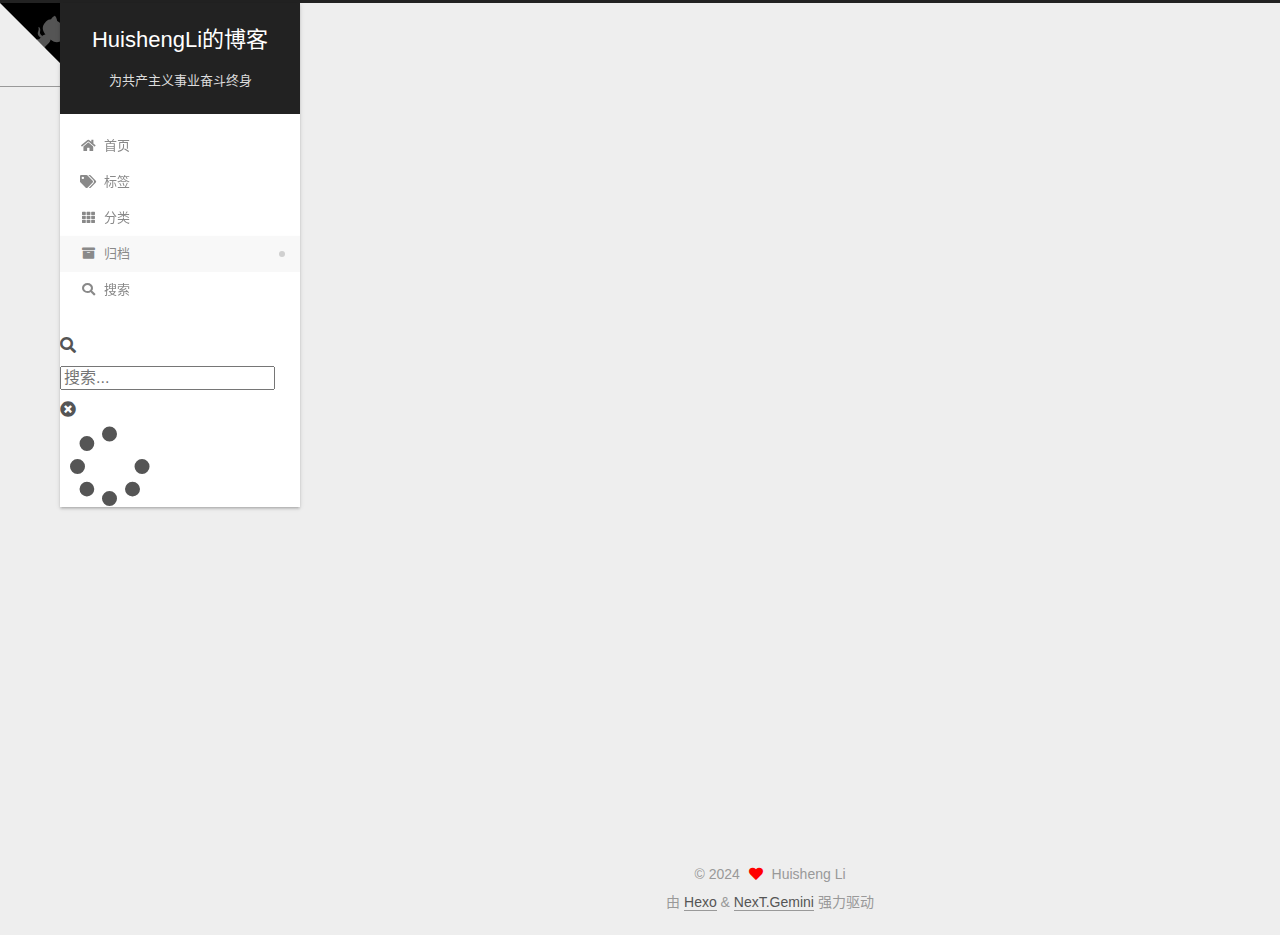
==== commit 68e98776: "Site updated: 2024-03-17 16:21:30" ====
--- a/archives/index.html
+++ b/archives/index.html
@@ -176,7 +176,7 @@
     <span>0%</span>
   </div>
 
-  <a href="https://github.com/HuishengLi233/HuishengLi233.github.io" class="github-corner" title="Follow me on GitHub" aria-label="Follow me on GitHub" rel="noopener" target="_blank"><svg width="80" height="80" viewBox="0 0 250 250" aria-hidden="true"><path d="M0,0 L115,115 L130,115 L142,142 L250,250 L250,0 Z"></path><path d="M128.3,109.0 C113.8,99.7 119.0,89.6 119.0,89.6 C122.0,82.7 120.5,78.6 120.5,78.6 C119.2,72.0 123.4,76.3 123.4,76.3 C127.3,80.9 125.5,87.3 125.5,87.3 C122.9,97.6 130.6,101.9 134.4,103.2" fill="currentColor" style="transform-origin: 130px 106px;" class="octo-arm"></path><path d="M115.0,115.0 C114.9,115.1 118.7,116.5 119.8,115.4 L133.7,101.6 C136.9,99.2 139.9,98.4 142.2,98.6 C133.8,88.0 127.5,74.4 143.8,58.0 C148.5,53.4 154.0,51.2 159.7,51.0 C160.3,49.4 163.2,43.6 171.4,40.1 C171.4,40.1 176.1,42.5 178.8,56.2 C183.1,58.6 187.2,61.8 190.9,65.4 C194.5,69.0 197.7,73.2 200.1,77.6 C213.8,80.2 216.3,84.9 216.3,84.9 C212.7,93.1 206.9,96.0 205.4,96.6 C205.1,102.4 203.0,107.8 198.3,112.5 C181.9,128.9 168.3,122.5 157.7,114.1 C157.9,116.9 156.7,120.9 152.7,124.9 L141.0,136.5 C139.8,137.7 141.6,141.9 141.8,141.8 Z" fill="currentColor" class="octo-body"></path></svg></a>
+  <a href="https://github.com/HuishengLi233" class="github-corner" title="Follow me on GitHub" aria-label="Follow me on GitHub" rel="noopener" target="_blank"><svg width="80" height="80" viewBox="0 0 250 250" aria-hidden="true"><path d="M0,0 L115,115 L130,115 L142,142 L250,250 L250,0 Z"></path><path d="M128.3,109.0 C113.8,99.7 119.0,89.6 119.0,89.6 C122.0,82.7 120.5,78.6 120.5,78.6 C119.2,72.0 123.4,76.3 123.4,76.3 C127.3,80.9 125.5,87.3 125.5,87.3 C122.9,97.6 130.6,101.9 134.4,103.2" fill="currentColor" style="transform-origin: 130px 106px;" class="octo-arm"></path><path d="M115.0,115.0 C114.9,115.1 118.7,116.5 119.8,115.4 L133.7,101.6 C136.9,99.2 139.9,98.4 142.2,98.6 C133.8,88.0 127.5,74.4 143.8,58.0 C148.5,53.4 154.0,51.2 159.7,51.0 C160.3,49.4 163.2,43.6 171.4,40.1 C171.4,40.1 176.1,42.5 178.8,56.2 C183.1,58.6 187.2,61.8 190.9,65.4 C194.5,69.0 197.7,73.2 200.1,77.6 C213.8,80.2 216.3,84.9 216.3,84.9 C212.7,93.1 206.9,96.0 205.4,96.6 C205.1,102.4 203.0,107.8 198.3,112.5 C181.9,128.9 168.3,122.5 157.7,114.1 C157.9,116.9 156.7,120.9 152.7,124.9 L141.0,136.5 C139.8,137.7 141.6,141.9 141.8,141.8 Z" fill="currentColor" class="octo-body"></path></svg></a>
 
 
     <main class="main">
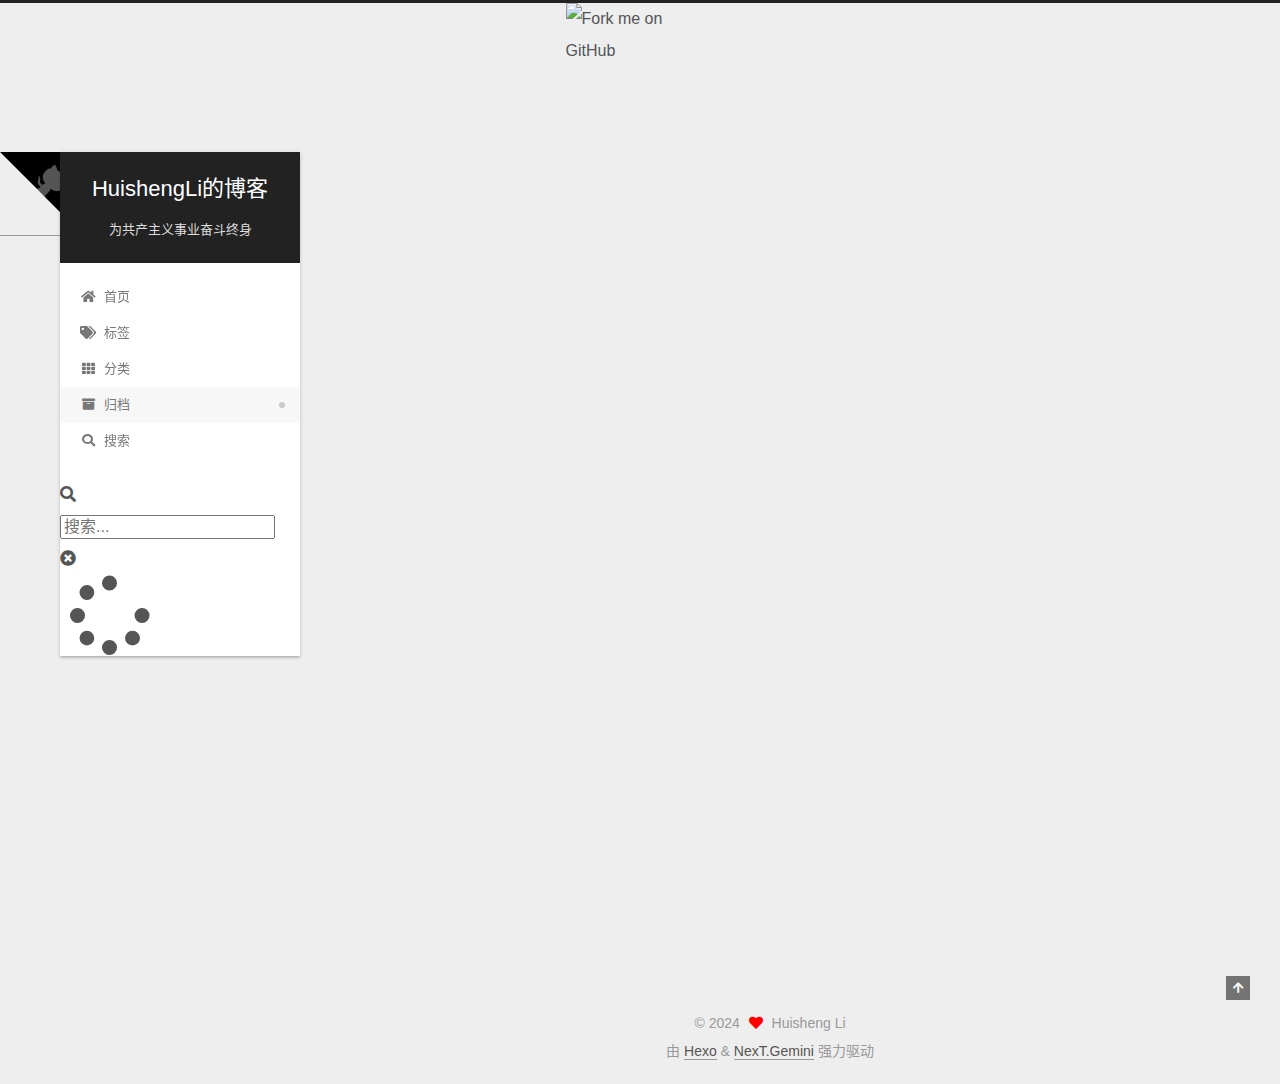
==== commit da0b5893: "Site updated: 2024-03-17 16:28:13" ====
--- a/archives/index.html
+++ b/archives/index.html
@@ -81,6 +81,8 @@
 <body itemscope itemtype="http://schema.org/WebPage">
   <div class="container use-motion">
     <div class="headband"></div>
+
+<a target="_blank" rel="noopener" href="https://github.com/HuishengLi233"><img decoding="async" width="149" height="149" src="https://github.blog/wp-content/uploads/2008/12/forkme_right_darkblue_121621.png?resize=149%2C149" class="attachment-full size-full" alt="Fork me on GitHub" loading="lazy" data-recalc-dims="1"></a>
 
     <header class="header" itemscope itemtype="http://schema.org/WPHeader">
       <div class="header-inner"><div class="site-brand-container">
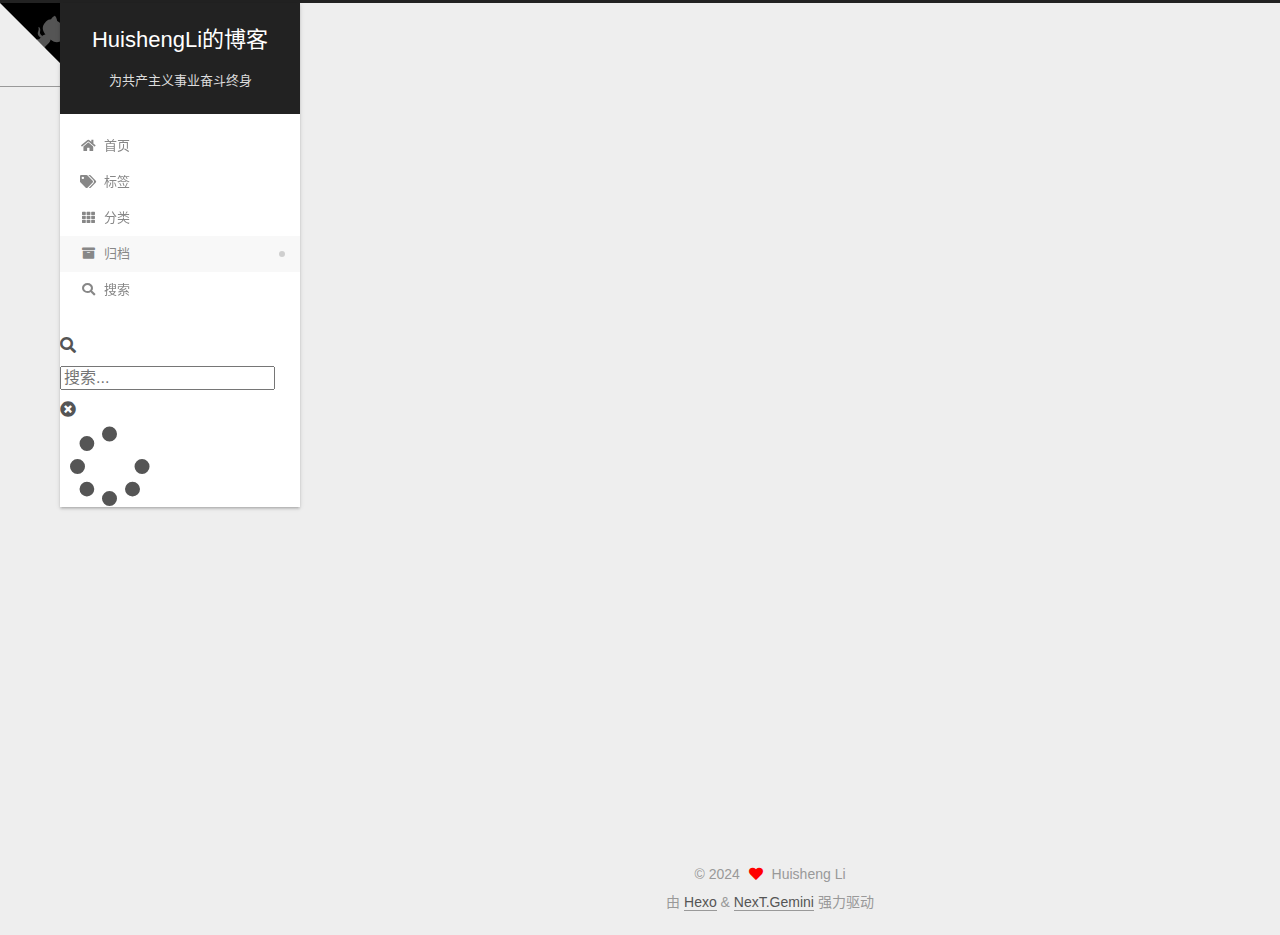
==== commit 44e14627: "Site updated: 2024-03-17 16:52:34" ====
--- a/archives/index.html
+++ b/archives/index.html
@@ -81,8 +81,6 @@
 <body itemscope itemtype="http://schema.org/WebPage">
   <div class="container use-motion">
     <div class="headband"></div>
-
-<a target="_blank" rel="noopener" href="https://github.com/HuishengLi233"><img decoding="async" width="149" height="149" src="https://github.blog/wp-content/uploads/2008/12/forkme_right_darkblue_121621.png?resize=149%2C149" class="attachment-full size-full" alt="Fork me on GitHub" loading="lazy" data-recalc-dims="1"></a>
 
     <header class="header" itemscope itemtype="http://schema.org/WPHeader">
       <div class="header-inner"><div class="site-brand-container">
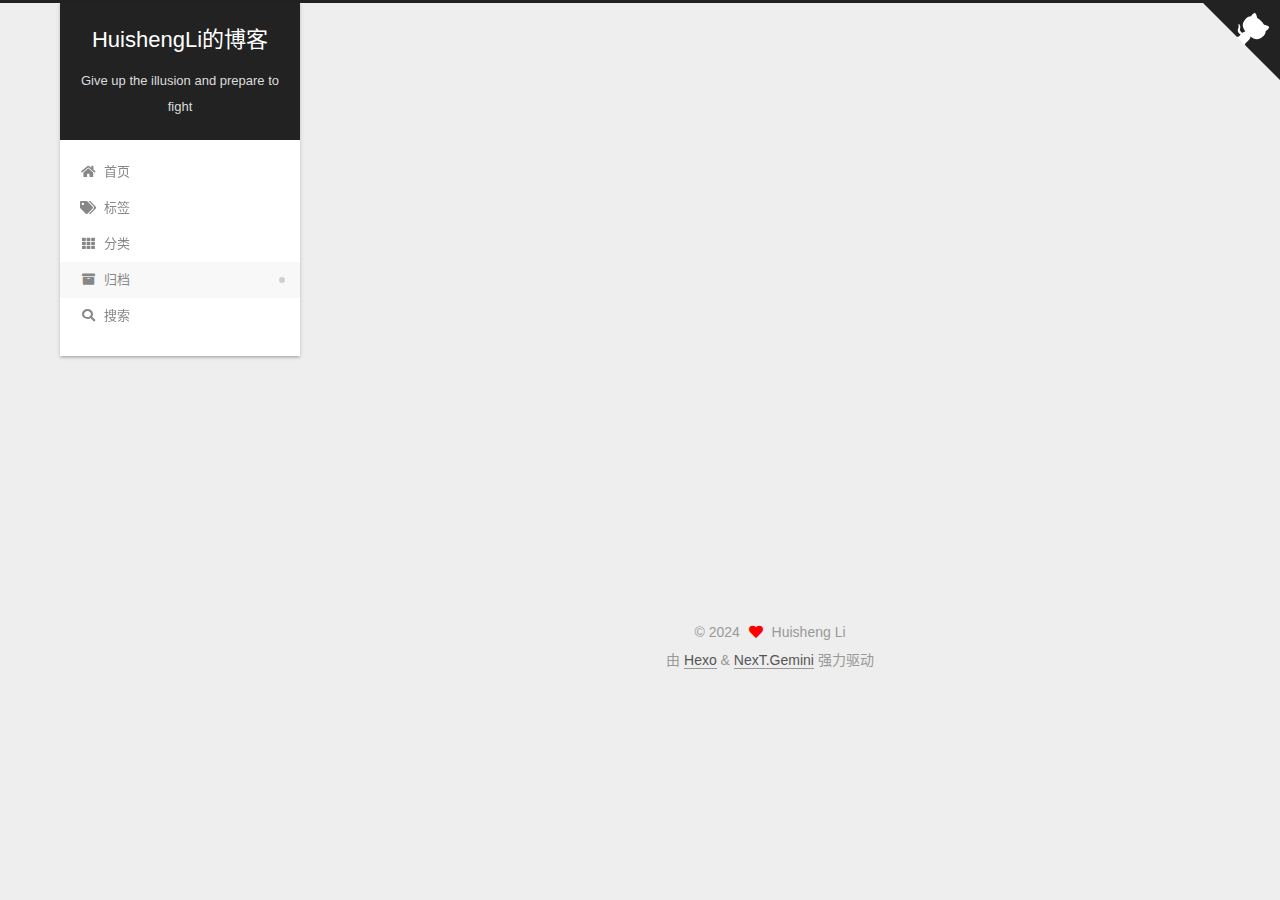
==== commit e7c152a1: "Site updated: 2024-03-25 09:11:33" ====
--- a/archives/index.html
+++ b/archives/index.html
@@ -99,7 +99,7 @@
       <h1 class="site-title">HuishengLi的博客</h1>
       <span class="logo-line-after"><i></i></span>
     </a>
-      <p class="site-subtitle" itemprop="description">为共产主义事业奋斗终身</p>
+      <p class="site-subtitle" itemprop="description">Give up the illusion and prepare to fight</p>
   </div>
 
   <div class="site-nav-right">
@@ -193,13 +193,33 @@
   <div class="post-block">
     <div class="posts-collapse">
       <div class="collection-title">
-        <span class="collection-header">嗯..! 目前共计 1 篇日志。 继续努力。</span>
+        <span class="collection-header">嗯..! 目前共计 2 篇日志。 继续努力。</span>
       </div>
 
       
     <div class="collection-year">
       <span class="collection-header">2024</span>
     </div>
+
+  <article itemscope itemtype="http://schema.org/Article">
+    <header class="post-header">
+
+      <div class="post-meta">
+        <time itemprop="dateCreated"
+              datetime="2024-03-18T19:31:55+08:00"
+              content="2024-03-18">
+          03-18
+        </time>
+      </div>
+
+      <div class="post-title">
+          <a class="post-title-link" href="/2024/03/18/%E7%94%B5%E8%B7%AF%E5%AD%A6%E4%B9%A0%E7%AC%94%E8%AE%B0-1/" itemprop="url">
+            <span itemprop="name">电路学习笔记(1)</span>
+          </a>
+      </div>
+
+    </header>
+  </article>
 
   <article itemscope itemtype="http://schema.org/Article">
     <header class="post-header">
@@ -295,9 +315,15 @@
       <div class="site-state-item site-state-posts">
           <a href="/archives/">
         
-          <span class="site-state-item-count">1</span>
+          <span class="site-state-item-count">2</span>
           <span class="site-state-item-name">日志</span>
         </a>
+      </div>
+      <div class="site-state-item site-state-categories">
+            <a href="/categories/">
+          
+        <span class="site-state-item-count">1</span>
+        <span class="site-state-item-name">分类</span></a>
       </div>
   </nav>
 </div>
--- a/css/main.css
+++ b/css/main.css
@@ -1104,6 +1104,77 @@
 .use-motion .menu-item {
   opacity: 0;
 }
+.github-corner :hover .octo-arm {
+  animation: octocat-wave 560ms ease-in-out;
+}
+.github-corner svg {
+  border: 0;
+  color: #fff;
+  fill: #222;
+  position: absolute;
+  right: 0;
+  top: 0;
+  z-index: 1000;
+}
+@media (max-width: 991px) {
+  .github-corner {
+    display: none;
+  }
+  .github-corner svg {
+    color: #222;
+    fill: #fff;
+  }
+  .github-corner .github-corner:hover .octo-arm {
+    animation: none;
+  }
+  .github-corner .github-corner .octo-arm {
+    animation: octocat-wave 560ms ease-in-out;
+  }
+}
+@-moz-keyframes octocat-wave {
+  0%, 100% {
+    transform: rotate(0);
+  }
+  20%, 60% {
+    transform: rotate(-25deg);
+  }
+  40%, 80% {
+    transform: rotate(10deg);
+  }
+}
+@-webkit-keyframes octocat-wave {
+  0%, 100% {
+    transform: rotate(0);
+  }
+  20%, 60% {
+    transform: rotate(-25deg);
+  }
+  40%, 80% {
+    transform: rotate(10deg);
+  }
+}
+@-o-keyframes octocat-wave {
+  0%, 100% {
+    transform: rotate(0);
+  }
+  20%, 60% {
+    transform: rotate(-25deg);
+  }
+  40%, 80% {
+    transform: rotate(10deg);
+  }
+}
+@keyframes octocat-wave {
+  0%, 100% {
+    transform: rotate(0);
+  }
+  20%, 60% {
+    transform: rotate(-25deg);
+  }
+  40%, 80% {
+    transform: rotate(10deg);
+  }
+}
 .sidebar {
   background: #222;
   bottom: 0;
@@ -1141,6 +1212,7 @@
   margin: 0 auto;
   max-width: 120px;
   padding: 2px;
+  border-radius: 50%;
 }
 .site-author-name {
   color: var(--text-color);
@@ -1168,7 +1240,7 @@
 }
 .links-of-author a::before,
 .links-of-author span.exturl::before {
-  background: #f569a2;
+  background: #e8699a;
   border-radius: 50%;
   content: ' ';
   display: inline-block;
@@ -2141,6 +2213,106 @@
 .tag-cloud a:hover {
   color: var(--link-hover-color) !important;
 }
+.search-pop-overlay {
+  background: rgba(0,0,0,0);
+  height: 100%;
+  left: 0;
+  position: fixed;
+  top: 0;
+  transition: visibility 0s linear 0.2s, background 0.2s;
+  visibility: hidden;
+  width: 100%;
+  z-index: 1400;
+}
+.search-pop-overlay.search-active {
+  background: rgba(0,0,0,0.3);
+  transition: background 0.2s;
+  visibility: visible;
+}
+.search-popup {
+  background: var(--card-bg-color);
+  border-radius: 5px;
+  height: 80%;
+  left: calc(50% - 350px);
+  position: fixed;
+  top: 10%;
+  transform: scale(0);
+  transition: transform 0.2s;
+  width: 700px;
+  z-index: 1500;
+}
+.search-active .search-popup {
+  transform: scale(1);
+}
+@media (max-width: 767px) {
+  .search-popup {
+    border-radius: 0;
+    height: 100%;
+    left: 0;
+    margin: 0;
+    top: 0;
+    width: 100%;
+  }
+}
+.search-popup .search-icon,
+.search-popup .popup-btn-close {
+  color: #999;
+  font-size: 18px;
+  padding: 0 10px;
+}
+.search-popup .popup-btn-close {
+  cursor: pointer;
+}
+.search-popup .popup-btn-close:hover .fa {
+  color: #222;
+}
+.search-popup .search-header {
+  background: #eee;
+  border-top-left-radius: 5px;
+  border-top-right-radius: 5px;
+  display: flex;
+  padding: 5px;
+}
+.search-popup input.search-input {
+  background: transparent;
+  border: 0;
+  outline: 0;
+  width: 100%;
+}
+.search-popup input.search-input::-webkit-search-cancel-button {
+  display: none;
+}
+.search-popup .search-input-container {
+  flex-grow: 1;
+  padding: 2px;
+}
+.search-popup ul.search-result-list {
+  margin: 0 5px;
+  padding: 0;
+  width: 100%;
+}
+.search-popup p.search-result {
+  border-bottom: 1px dashed #ccc;
+  padding: 5px 0;
+}
+.search-popup a.search-result-title {
+  font-weight: bold;
+}
+.search-popup .search-keyword {
+  border-bottom: 1px dashed #ff2a2a;
+  color: #ff2a2a;
+  font-weight: bold;
+}
+.search-popup #search-result {
+  display: flex;
+  height: calc(100% - 55px);
+  overflow: auto;
+  padding: 5px 25px;
+}
+.search-popup #no-result {
+  color: #ccc;
+  margin: auto;
+}
 .header {
   margin: 0 auto;
   position: relative;
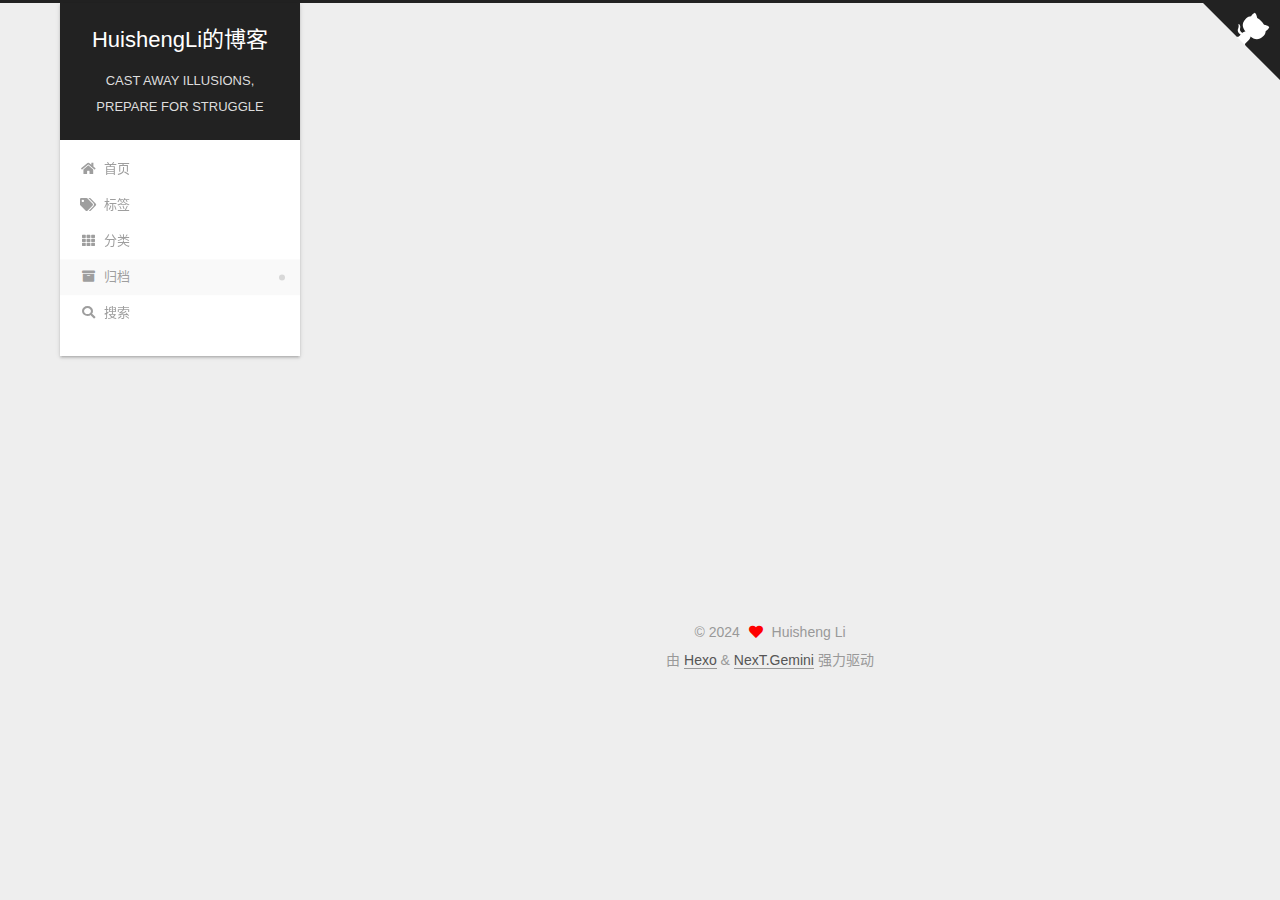
==== commit fd90a64f: "Site updated: 2024-04-20 15:21:28" ====
--- a/archives/index.html
+++ b/archives/index.html
@@ -99,7 +99,7 @@
       <h1 class="site-title">HuishengLi的博客</h1>
       <span class="logo-line-after"><i></i></span>
     </a>
-      <p class="site-subtitle" itemprop="description">Give up the illusion and prepare to fight</p>
+      <p class="site-subtitle" itemprop="description">CAST AWAY ILLUSIONS, PREPARE FOR STRUGGLE</p>
   </div>
 
   <div class="site-nav-right">
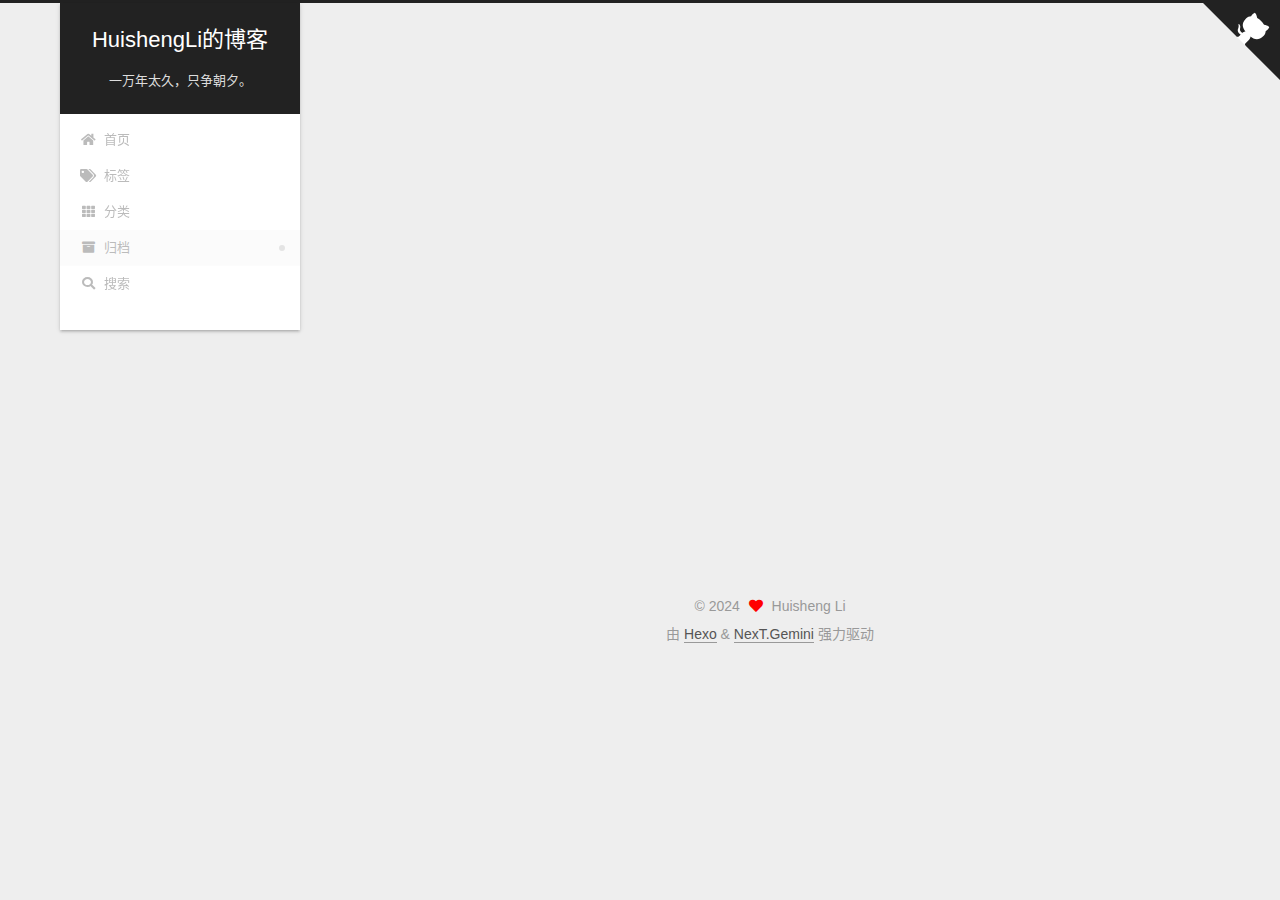
==== commit ed027115: "Site updated: 2024-04-22 20:49:48" ====
--- a/archives/index.html
+++ b/archives/index.html
@@ -99,7 +99,7 @@
       <h1 class="site-title">HuishengLi的博客</h1>
       <span class="logo-line-after"><i></i></span>
     </a>
-      <p class="site-subtitle" itemprop="description">CAST AWAY ILLUSIONS, PREPARE FOR STRUGGLE</p>
+      <p class="site-subtitle" itemprop="description">一万年太久，只争朝夕。</p>
   </div>
 
   <div class="site-nav-right">
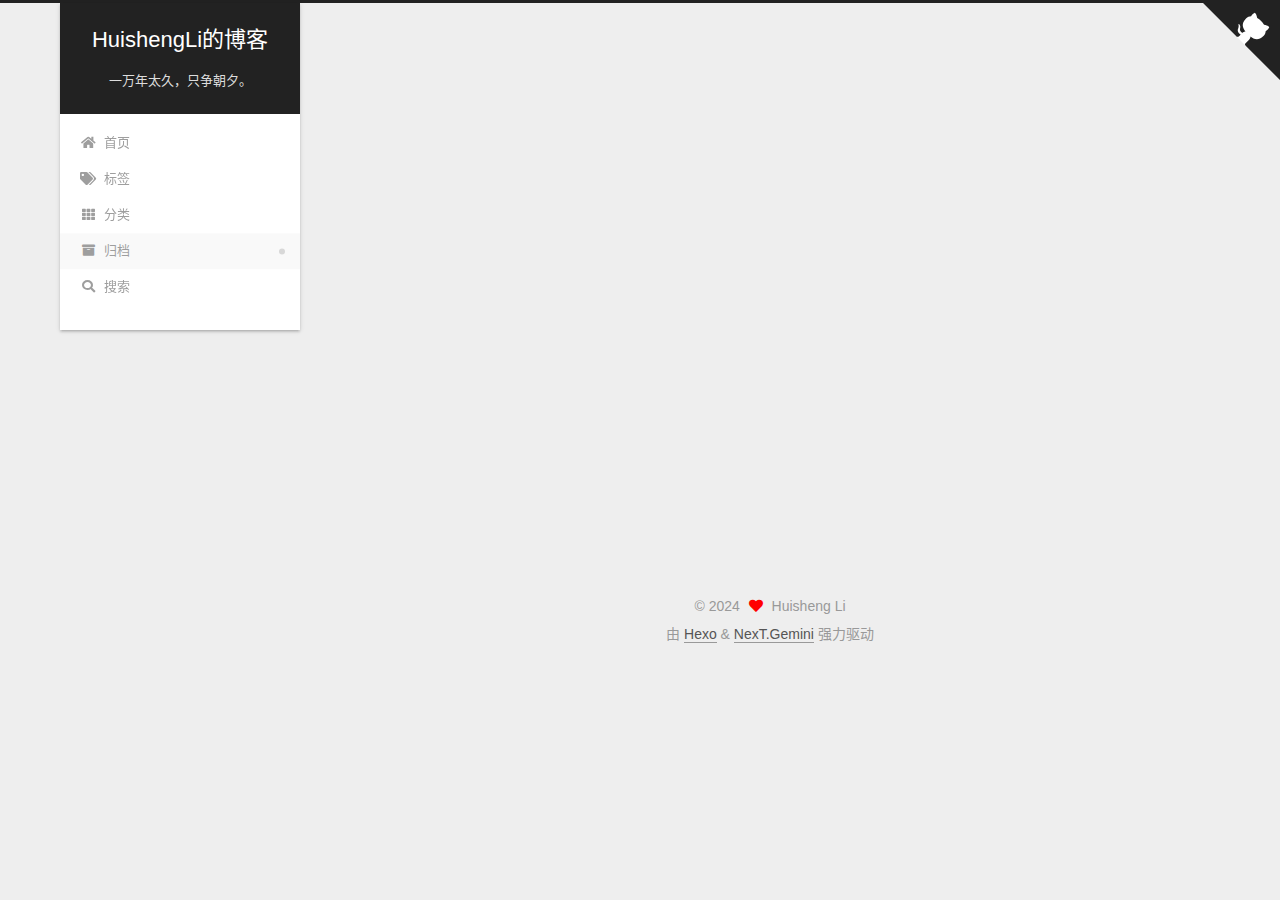
==== commit 19665e7d: "Site updated: 2024-04-22 20:53:25" ====
--- a/archives/index.html
+++ b/archives/index.html
@@ -20,15 +20,15 @@
     var CONFIG = {"hostname":"example.com","root":"/","scheme":"Gemini","version":"7.8.0","exturl":false,"sidebar":{"position":"left","display":"post","padding":18,"offset":12,"onmobile":false},"copycode":{"enable":false,"show_result":false,"style":null},"back2top":{"enable":true,"sidebar":false,"scrollpercent":false},"bookmark":{"enable":false,"color":"#222","save":"auto"},"fancybox":false,"mediumzoom":false,"lazyload":false,"pangu":false,"comments":{"style":"tabs","active":null,"storage":true,"lazyload":false,"nav":null},"algolia":{"hits":{"per_page":10},"labels":{"input_placeholder":"Search for Posts","hits_empty":"We didn't find any results for the search: ${query}","hits_stats":"${hits} results found in ${time} ms"}},"localsearch":{"enable":true,"trigger":"auto","top_n_per_article":5,"unescape":false,"preload":false},"motion":{"enable":true,"async":false,"transition":{"post_block":"fadeIn","post_header":"slideDownIn","post_body":"slideDownIn","coll_header":"slideLeftIn","sidebar":"slideUpIn"}},"path":"search.xml"};
   </script>
 
-  <meta name="description" content="记录每周学习成果">
+  <meta name="description" content="记录学习成果">
 <meta property="og:type" content="website">
 <meta property="og:title" content="HuishengLi的博客">
 <meta property="og:url" content="http://example.com/archives/index.html">
 <meta property="og:site_name" content="HuishengLi的博客">
-<meta property="og:description" content="记录每周学习成果">
+<meta property="og:description" content="记录学习成果">
 <meta property="og:locale" content="zh_CN">
 <meta property="article:author" content="Huisheng Li">
-<meta property="article:tag" content="学习">
+<meta property="article:tag" content="study">
 <meta name="twitter:card" content="summary">
 
 <link rel="canonical" href="http://example.com/archives/">
@@ -308,7 +308,7 @@
     <img class="site-author-image" itemprop="image" alt="Huisheng Li"
       src="/images/avatar.jpg">
   <p class="site-author-name" itemprop="name">Huisheng Li</p>
-  <div class="site-description" itemprop="description">记录每周学习成果</div>
+  <div class="site-description" itemprop="description">记录学习成果</div>
 </div>
 <div class="site-state-wrap motion-element">
   <nav class="site-state">
